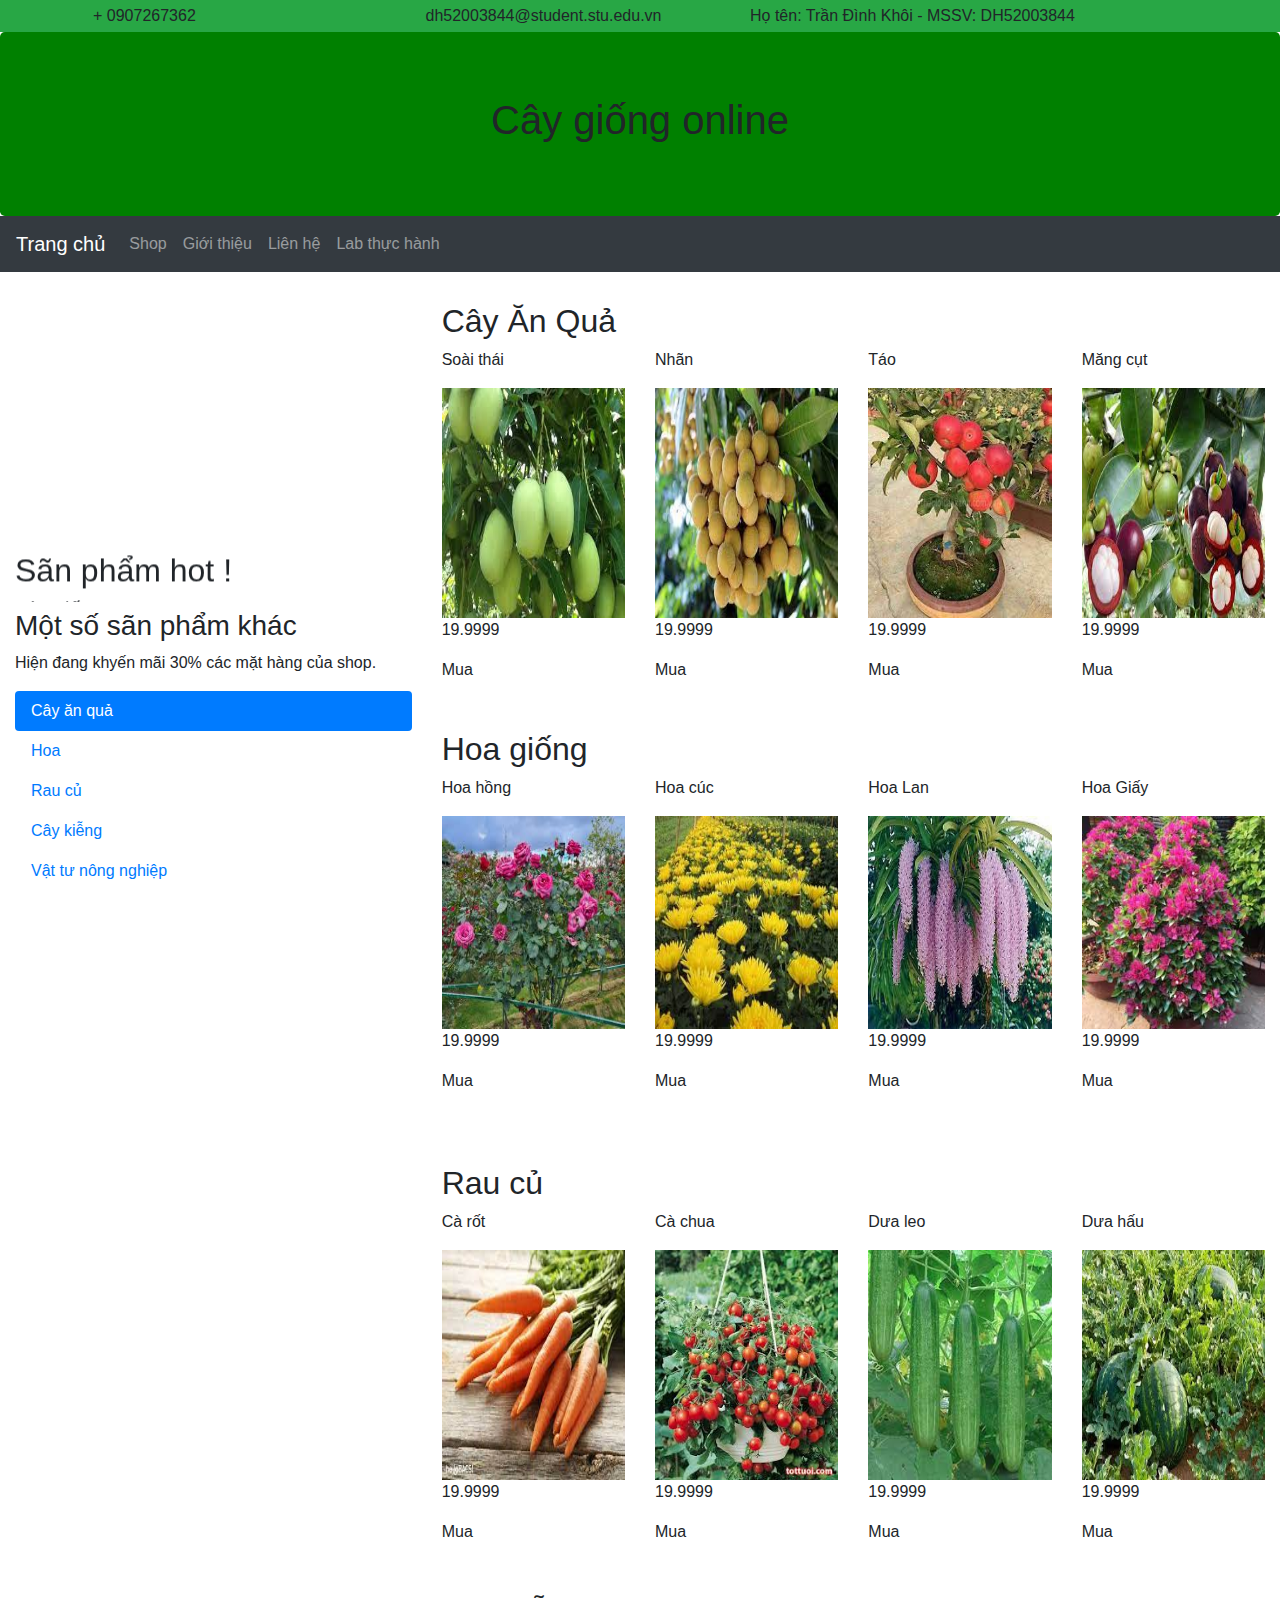
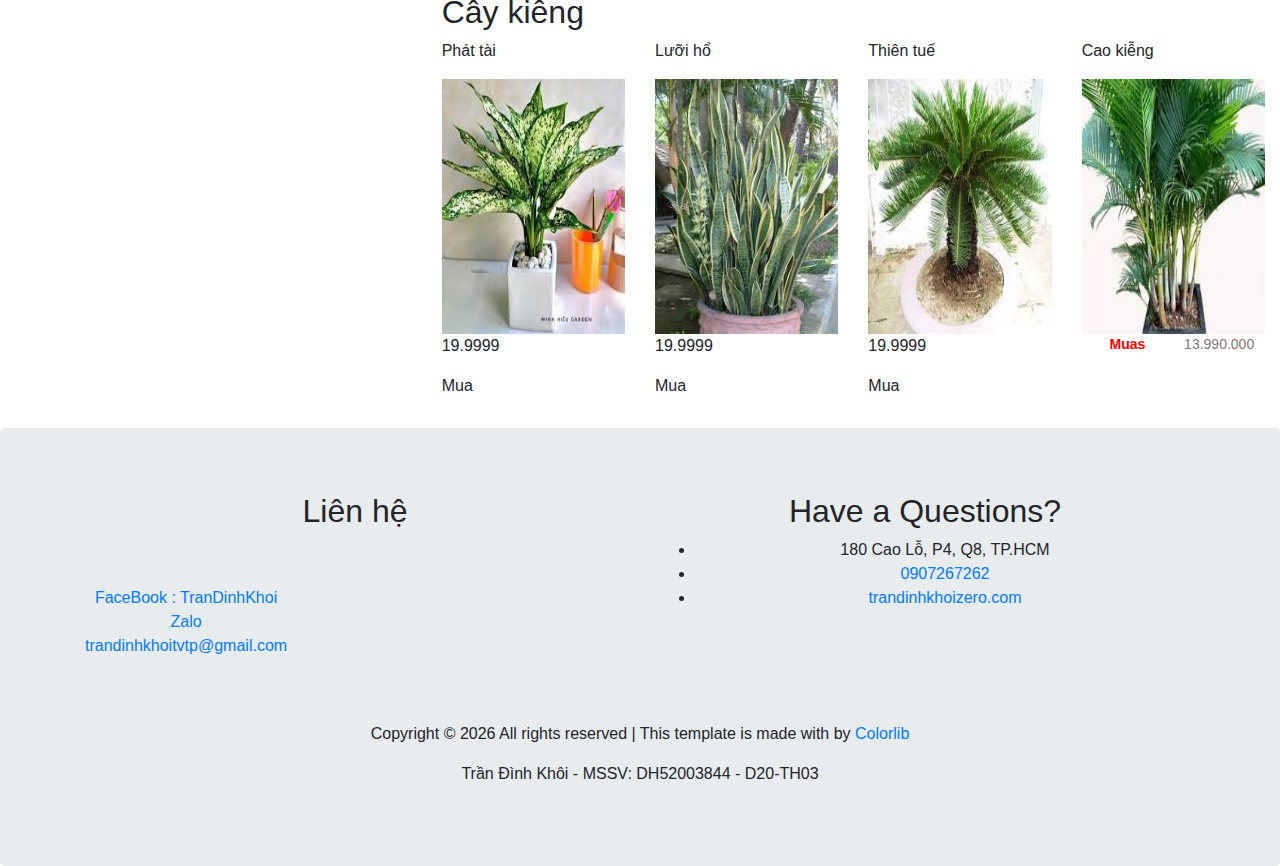
==== index.html @ 483e12d1 "bb" ====
<!DOCTYPE html>
<html lang="en">

<head>
  <title> BÁN CÂY GIỐNG ONLINE</title>
  <link rel="icon" href="images/layout/icon cây giống.jpg">
  <meta charset="utf-8">
  <meta name="viewport" content="width=device-width, initial-scale=1">
  <link rel="stylesheet" href="https://cdn.jsdelivr.net/npm/bootstrap@4.6.2/dist/css/bootstrap.min.css">
  <script src="https://cdn.jsdelivr.net/npm/jquery@3.6.1/dist/jquery.slim.min.js"></script>
  <script src="https://cdn.jsdelivr.net/npm/popper.js@1.16.1/dist/umd/popper.min.js"></script>
  <script src="https://cdn.jsdelivr.net/npm/bootstrap@4.6.2/dist/js/bootstrap.bundle.min.js"></script>
  <link rel="stylesheet" href="https://use.fontawesome.com/releases/v5.7.0/css/all.css"
    integrity="sha384-lZN37f5QGtY3VHgisS14W3ExzMWZxybE1SJSEsQp9S+oqd12jhcu+A56Ebc1zFSJ" crossorigin="anonymous">
    <link rel="stylesheet" href="https://use.fontawesome.com/releases/v5.7.0/css/all.css" integrity="sha384-lZN37f5QGtY3VHgisS14W3ExzMWZxybE1SJSEsQp9S+oqd12jhcu+A56Ebc1zFSJ" crossorigin="anonymous">
  <link rel="stylesheet" href="th.css">
<link rel="stylesheet" href="./Font-Awesomecss/css/font-awesome.min.css">
</head>

<body>
  <div class="py-1 bg-success">
    <div class="container">
      <div class="row no-gutters d-flex align-items-start align-items-center px-md-0">
        <div class="col-lg-12 d-block">
          <div class="row d-flex">
            <div class="col-md pr-4 d-flex topper align-items-center">
              <div class="icon mr-2 d-flex justify-content-center align-items-center"><span class="icon-phone2"></span>
              </div>
              <span class="text">+ 0907267362</span>
            </div>
            <div class="col-md pr-4 d-flex topper align-items-center">
              <div class="icon mr-2 d-flex justify-content-center align-items-center"><span
                  class="icon-paper-plane"></span></div>
              <span class="text">dh52003844@student.stu.edu.vn</span>
            </div>
            <div class="col-md-5 pr-4 d-flex topper align-items-center text-lg-right">
              <span class="text">Họ tên: Trần Đình Khôi - MSSV: DH52003844</span>
            </div>
          </div>
        </div>
      </div>
    </div>
  </div>
  <div class="jumbotron text-center" style="margin-bottom:0; background-color: green;">
    <h1>Cây giống online</h1>
  </div>
  <nav class="navbar navbar-expand-sm bg-dark navbar-dark sticky-top">
    <a class="navbar-brand" href="text.html">Trang chủ</a>
    <button class="navbar-toggler" type="button" data-toggle="collapse" data-target="#collapsibleNavbar">
      <span class="navbar-toggler-icon"></span>
    </button>
    <div class="collapse navbar-collapse" id="collapsibleNavbar">
      <ul class="navbar-nav">
        <li class="nav-item">
          <a class="nav-link" href="#">Shop</a>
        </li>
        <li class="nav-item">
          <a class="nav-link" href="#">Giới thiệu</a>
        </li>
        <li class="nav-item">
          <a class="nav-link" href="lienhe.html">Liên hệ</a>
        </li>
        <li class="nav-item">
          <a class="nav-link" href="ladth.html">Lab thực hành</a>
        </li>
      </ul>
    </div>
  </nav>

  <div class="container-fluid" style="margin-top:30px">
    <div class="row">
      <div class="col-sm-4">
        <marquee direction="up" height="300px">
        <h2>Sãn phẩm hot !</h2>
        <h5>Lúa giống ST25</h5>
        <div class="fakeimg">
          <img src="./images/layout/lúa st25.jpg" width="100%" height="100%">
        </div>
        <p>Gạo ST25 là loại gạo đã đạt giải nhất trong cuộc thi Worlds Best Rice lần thứ XI tại Philippines.Đây là giống
          gạo đặc sản thơm, dẻo mềm ngon nhất thế giới.</p>
        </marquee>
        <h3>Một số sãn phẩm khác</h3>
        <p>Hiện đang khyến mãi 30% các mặt hàng của shop.</p>
        <ul class="nav nav-pills flex-column">
          <li class="nav-item">
            <a class="nav-link active" href="#">Cây ăn quả</a>
          </li>
          <li class="nav-item">
            <a class="nav-link" href="#">Hoa</a>
          </li>
          <li class="nav-item">
            <a class="nav-link" href="#">Rau củ</a>
          </li>
          <li class="nav-item">
            <a class="nav-link" href="#">Cây kiễng</a>
          </li>
          <li class="nav-item">
            <a class="nav-link" href="#">Vật tư nông nghiệp</a>
          </li>
        </ul>
        <hr class="d-sm-none">
      </div>
      <div class="col-sm-8">
        <h2>Cây Ăn Quả</h2>
        <div class="fruit">
          <div class="row">
            <div class="col-sm">
              <p>Soài thái</p>
              <img src="./images/layout/soài.jpg" width="100%" height="70%">
              <p>19.9999</p>
              <p>Mua</p>
            </div>
            <div class="col-sm">
              <p>Nhãn</p>
              <img src="images/layout/nhãn.jpg" width="100%" height="70%">
              <p>19.9999</p>
              <p>Mua</p>
            </div>
            <div class="col-sm">
              <p>Táo</p>
              <img src="images/layout/táo2.jpg" width="100%" height="70%">
              <p>19.9999</p>
              <p>Mua</p>
            </div>
            <div class="col-sm">
              <p>Măng cụt</p>
              <img src="images/layout/măngcut.jpg" width="100%" height="70%">
              <p>19.9999</p>
              <p>Mua</p>
            </div>
          </div>

        </div>


        <br>
        <div style="height: 30px; ;"></div>
        <h2>Hoa giống</h2>
        <div class="fruit">
          <div class="row">
            <div class="col-sm">
              <p>Hoa hồng</p>
              <img src="images/layout/hồng.jpg" width="100%" height="70%">
              <p>19.9999</p>
              <p>Mua</p>
            </div>
            <div class="col-sm">
              <p>Hoa cúc</p>
              <img src="images/layout/cúc.jpg" width="100%" height="70%">
              <p>19.9999</p>
              <p>Mua</p>
            </div>
            <div class="col-sm">
              <p>Hoa Lan</p>
              <img src="images/layout/lan.jpg" width="100%" height="70%">
              <p>19.9999</p>
              <p>Mua</p>
            </div>
            <div class="col-sm">
              <p>Hoa Giấy</p>
              <img src="images/layout/giấy.jpg" width="100%" height="70%">
              <p>19.9999</p>
              <p>Mua</p>
            </div>
          </div>

        </div>


        <br>
        <div style="height: 30px; ;"></div>
        <div style="height: 30px; ;"></div>
        <h2>Rau củ</h2>
        <div class="fruit">
          <div class="row">
            <div class="col-sm">
              <p>Cà rốt</p>
              <img src="images/layout/cà rốt.jpg" width="100%" height="70%">
              <p>19.9999</p>
              <p>Mua</p>
            </div>
            <div class="col-sm">
              <p>Cà chua</p>
              <img src="images/layout/cà chua.jpg" width="100%" height="70%">
              <p>19.9999</p>
              <p>Mua</p>
            </div>
            <div class="col-sm">
              <p>Dưa leo</p>
              <img src="images/layout/dualeo.jpg" width="100%" height="70%">
              <p>19.9999</p>
              <p>Mua</p>
            </div>
            <div class="col-sm">
              <p>Dưa hấu</p>
              <img src="images/layout/dua hấu.jpg" width="100%" height="70%">
              <p>19.9999</p>
              <p>Mua</p>
            </div>
          </div>

        </div>


        <br>
        <div style="height: 30px; ;"></div>
        <h2>Cây kiễng</h2>
        <div class="fruit">
          <div class="row">
            <div class="col-sm">
              <p>Phát tài</p>
              <img src="images/layout/phát tài.jpg" width="100%" height="70%">
              <p>19.9999</p>
              <p>Mua</p>
            </div>
            <div class="col-sm">
              <p>Lưỡi hổ</p>
              <img src="images/layout/lưỡi hổ.jpg" width="100%" height="70%">
              <p>19.9999</p>
              <p>Mua</p>
            </div>
            <div class="col-sm">
              <p>Thiên tuế</p>
              <img src="images/layout/thiên tuế.jpg" width="100%" height="70%">
              <p>19.9999</p>
              <p>Mua</p>
            </div>
            <div class="col-sm">
              <p>Cao kiễng</p>
              <img src="images/layout/cao.jpg" width="100%" height="70%">
              
                <div class="oldprice">13.990.000</div><div class="pro_price">Muas</div>
  
             
            </div>
          </div>

        </div>
        <br>
      </div>
    </div>
  </div>

  <div class="jumbotron text-center" style="margin-bottom:0">
    <footer class="ftco-footer ftco-section">
      <div class="container">
        <div class="row">
          <div class="mouse">
            <a href="#" class="mouse-icon">
              <div class="mouse-wheel"><span class="ion-ios-arrow-up"></span></div>
            </a>
          </div>
        </div>
        <div class="row mb-5">
          <div class="col-md">
            <div class="ftco-footer-widget mb-4">
              <h2 class="ftco-heading-2">Liên hệ</h2>
              <ul class="ftco-footer-social list-unstyled float-md-left float-lft mt-5">
               <li><a href="https://m.facebook.com/trandinhkhoi.zero?eav=Afb9Yr19Mdcr7EaAX7iPfv3glvBZPJ7r06CBbweFkfprHGVjUNaeUUEw71hzlTPX2Do&paipv=0">FaceBook : TranDinhKhoi</a></li>
              <li><a href="#">Zalo</a></li>
              <li><a href="">trandinhkhoitvtp@gmail.com</a></li>
              </ul>
            </div>
          </div>
          <div class="col-md">
            <div class="ftco-footer-widget mb-4">
              <h2 class="ftco-heading-2">Have a Questions?</h2>
              <div class="block-23 mb-3">
                <ul>
                  <li><span class="icon icon-map-marker"></span><span class="text">180 Cao Lỗ, P4, Q8, TP.HCM</span></li>
                  <li><a href="#"><span class="icon icon-phone"></span><span class="text">0907267262</span></a>
                  </li>
                  <li><a href="#"><span class="icon icon-envelope"></span><span
                        class="text">trandinhkhoizero.com</span></a></li>
                </ul>
              </div>
            </div>
          </div>
        </div>
        <div class="row">
          <div class="col-md-12 text-center">

            <p>
              <!-- Link back to Colorlib can't be removed. Template is licensed under CC BY 3.0. -->
              Copyright &copy;
              <script>document.write(new Date().getFullYear());</script> All rights reserved | This template is made
              with <i class="fas fa-heart" aria-hidden="true"></i> by <a href="https://colorlib.com"
                target="_blank">Colorlib</a>
              <!-- Link back to Colorlib can't be removed. Template is licensed under CC BY 3.0. -->
            </p>
            <p>Trần Đình Khôi - MSSV: DH52003844 - D20-TH03</p>

    </footer>

  </div>

</body>

</html>
---- th.css ----
.fakeimg {
    height: 200px;
    background: rgb(27, 211, 82);
  }
  .head
  {
  background-image: url(images/layout/tải\ xuống\ \(4\)\ -\ Copy.jpg);
  background-repeat: no-repeat;
  width: 100%;
  height: 200px;
  padding-right: 0px;
  }
  .ftco-animated {
      -webkit-animation-duration: .5s;
      animation-duration: .5s;
      -webkit-animation-fill-mode: both;
      animation-fill-mode: both;
    }
  
    .pro_price
    {
        text-align:center;
        color:#F00;
        font-weight:bold;
        width:50%;
        float:left;
        font-size:14px;
    }
    .oldprice
    {
        text-align:center;
        color:#847676;
        width:50%;
        float:right;
        font-size:14px;
    }
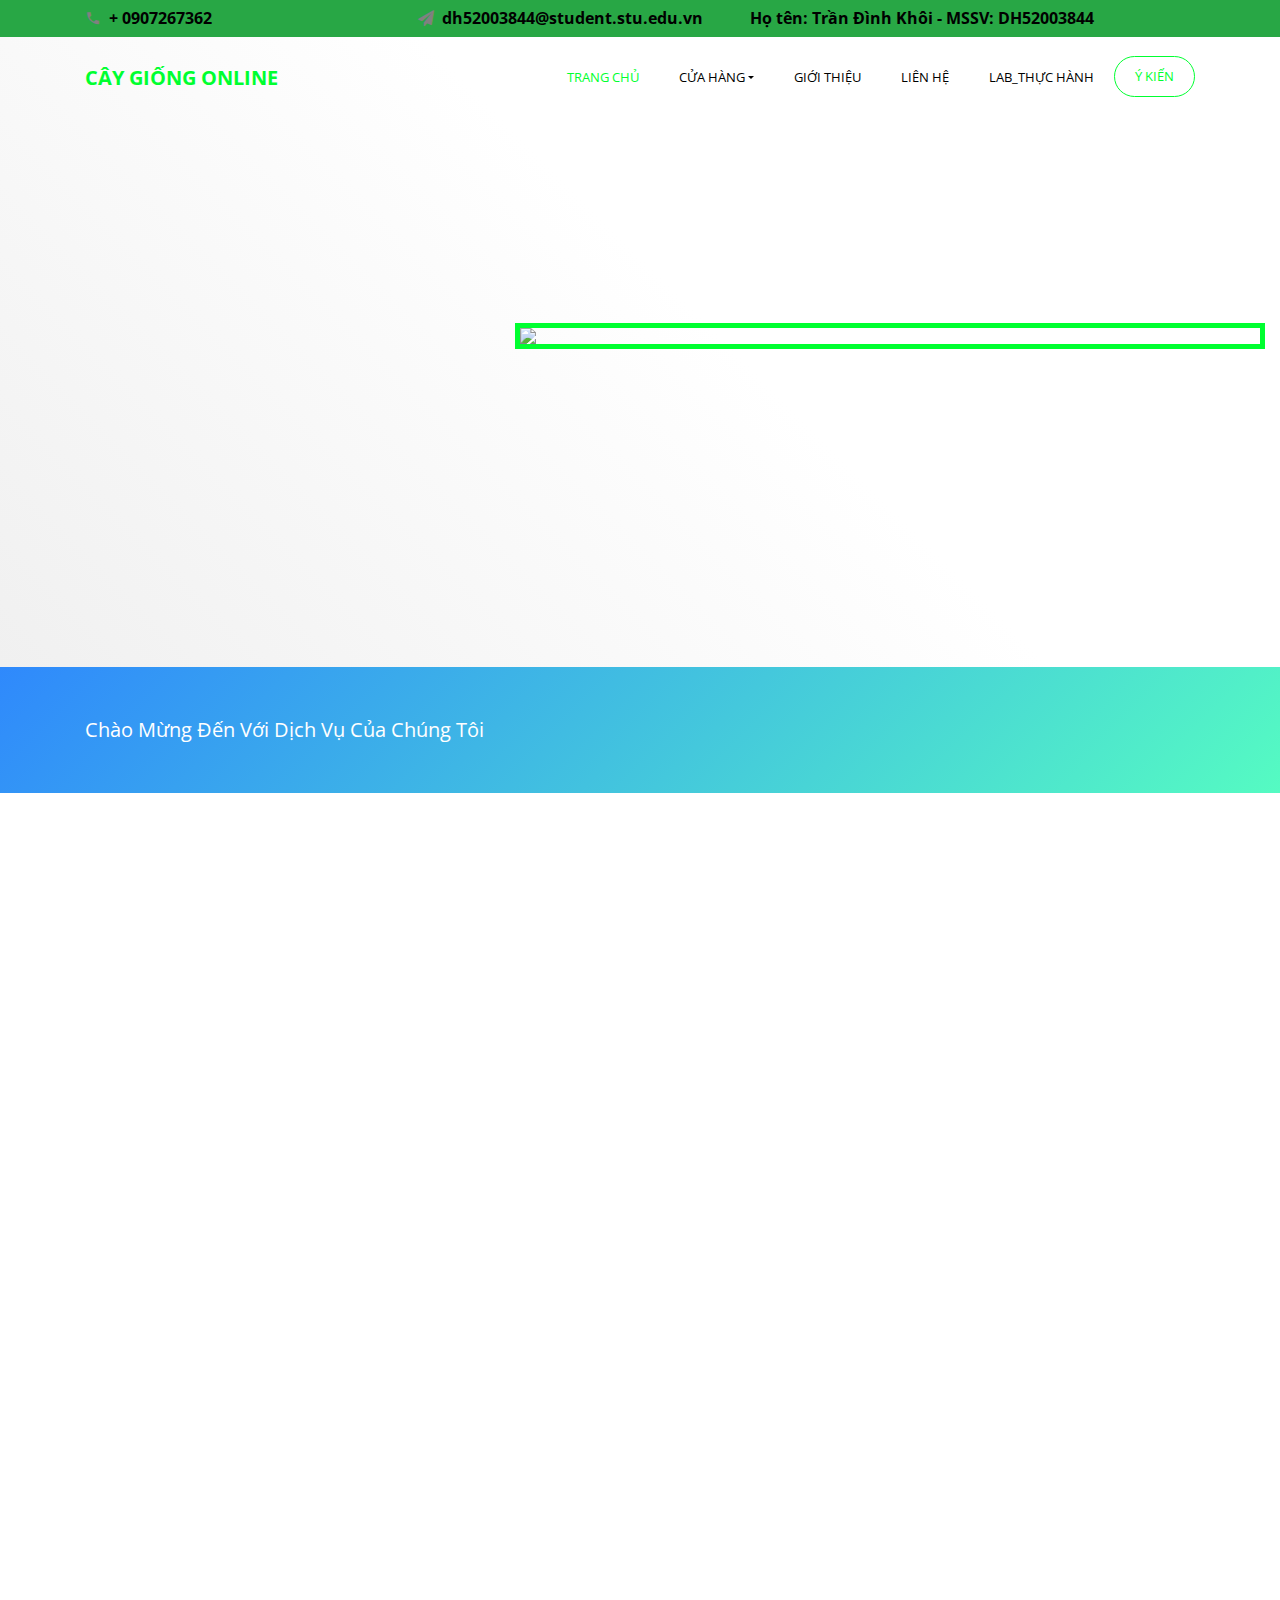
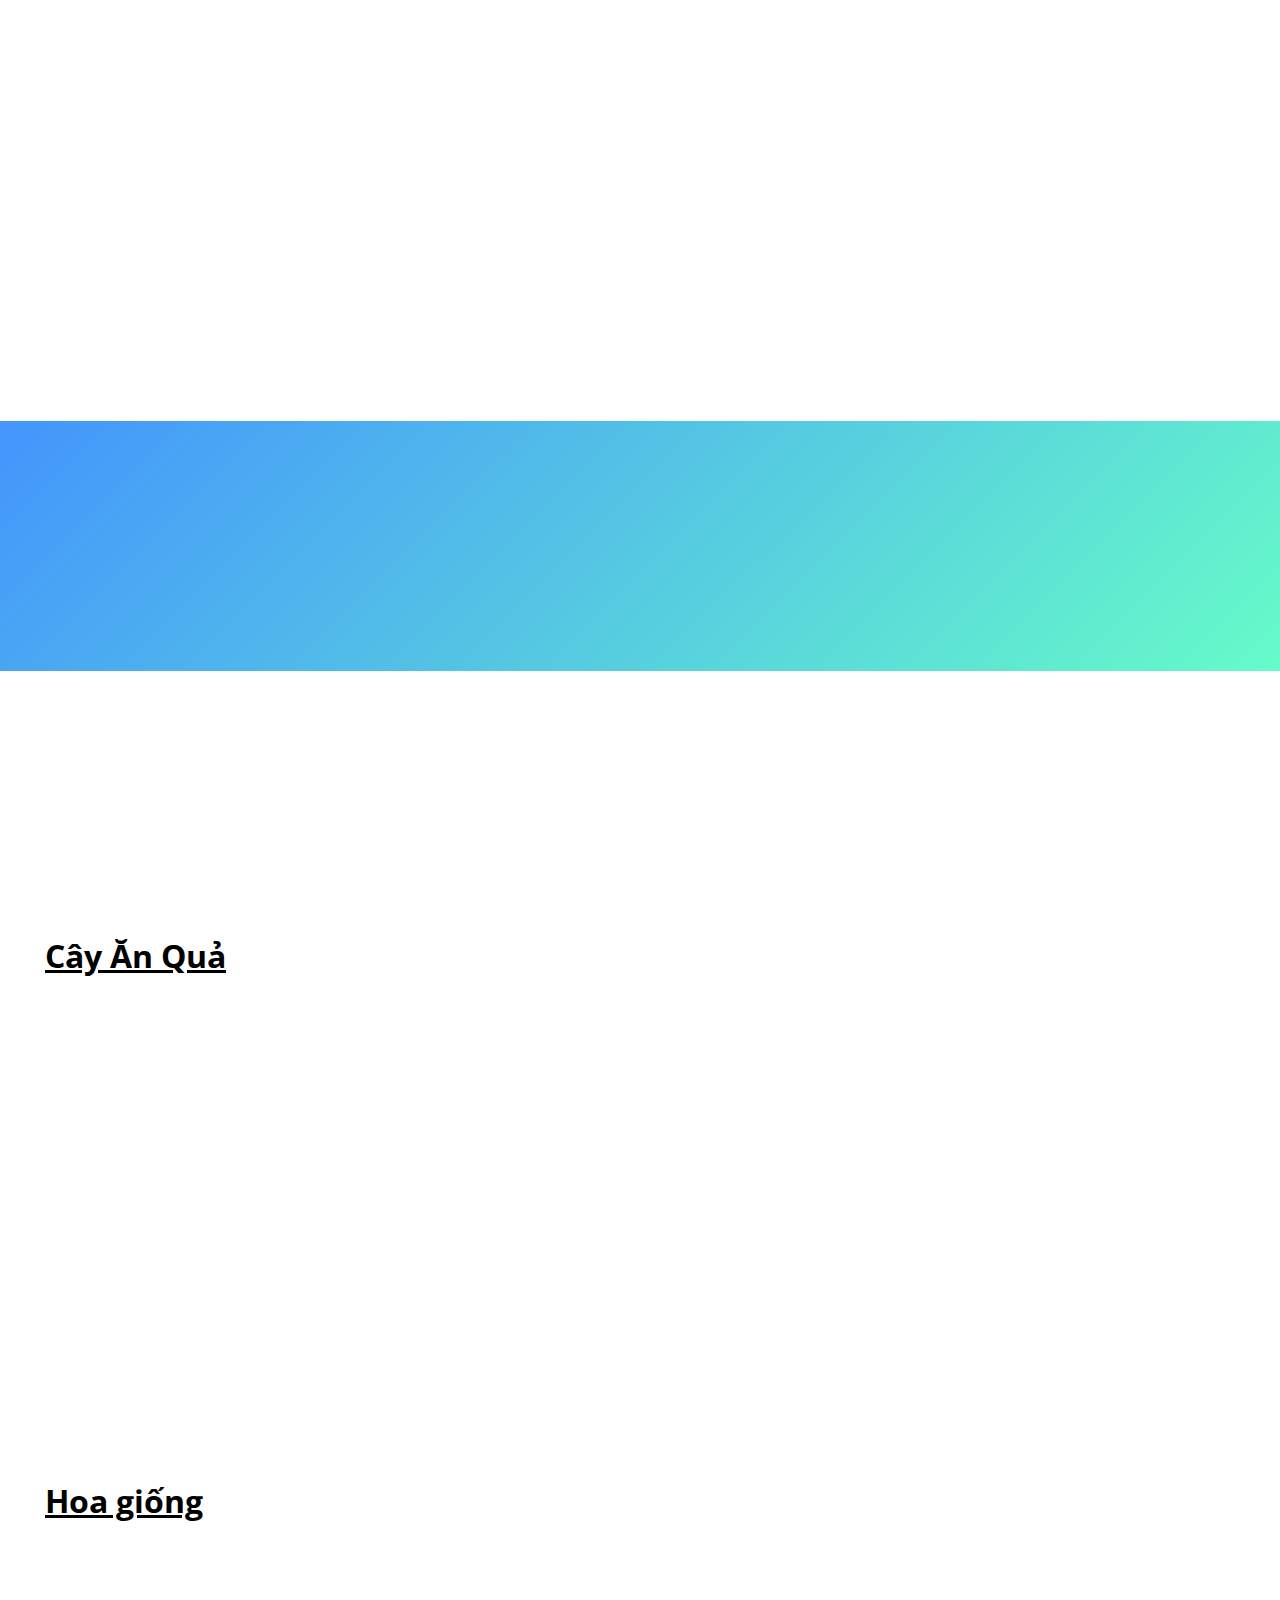
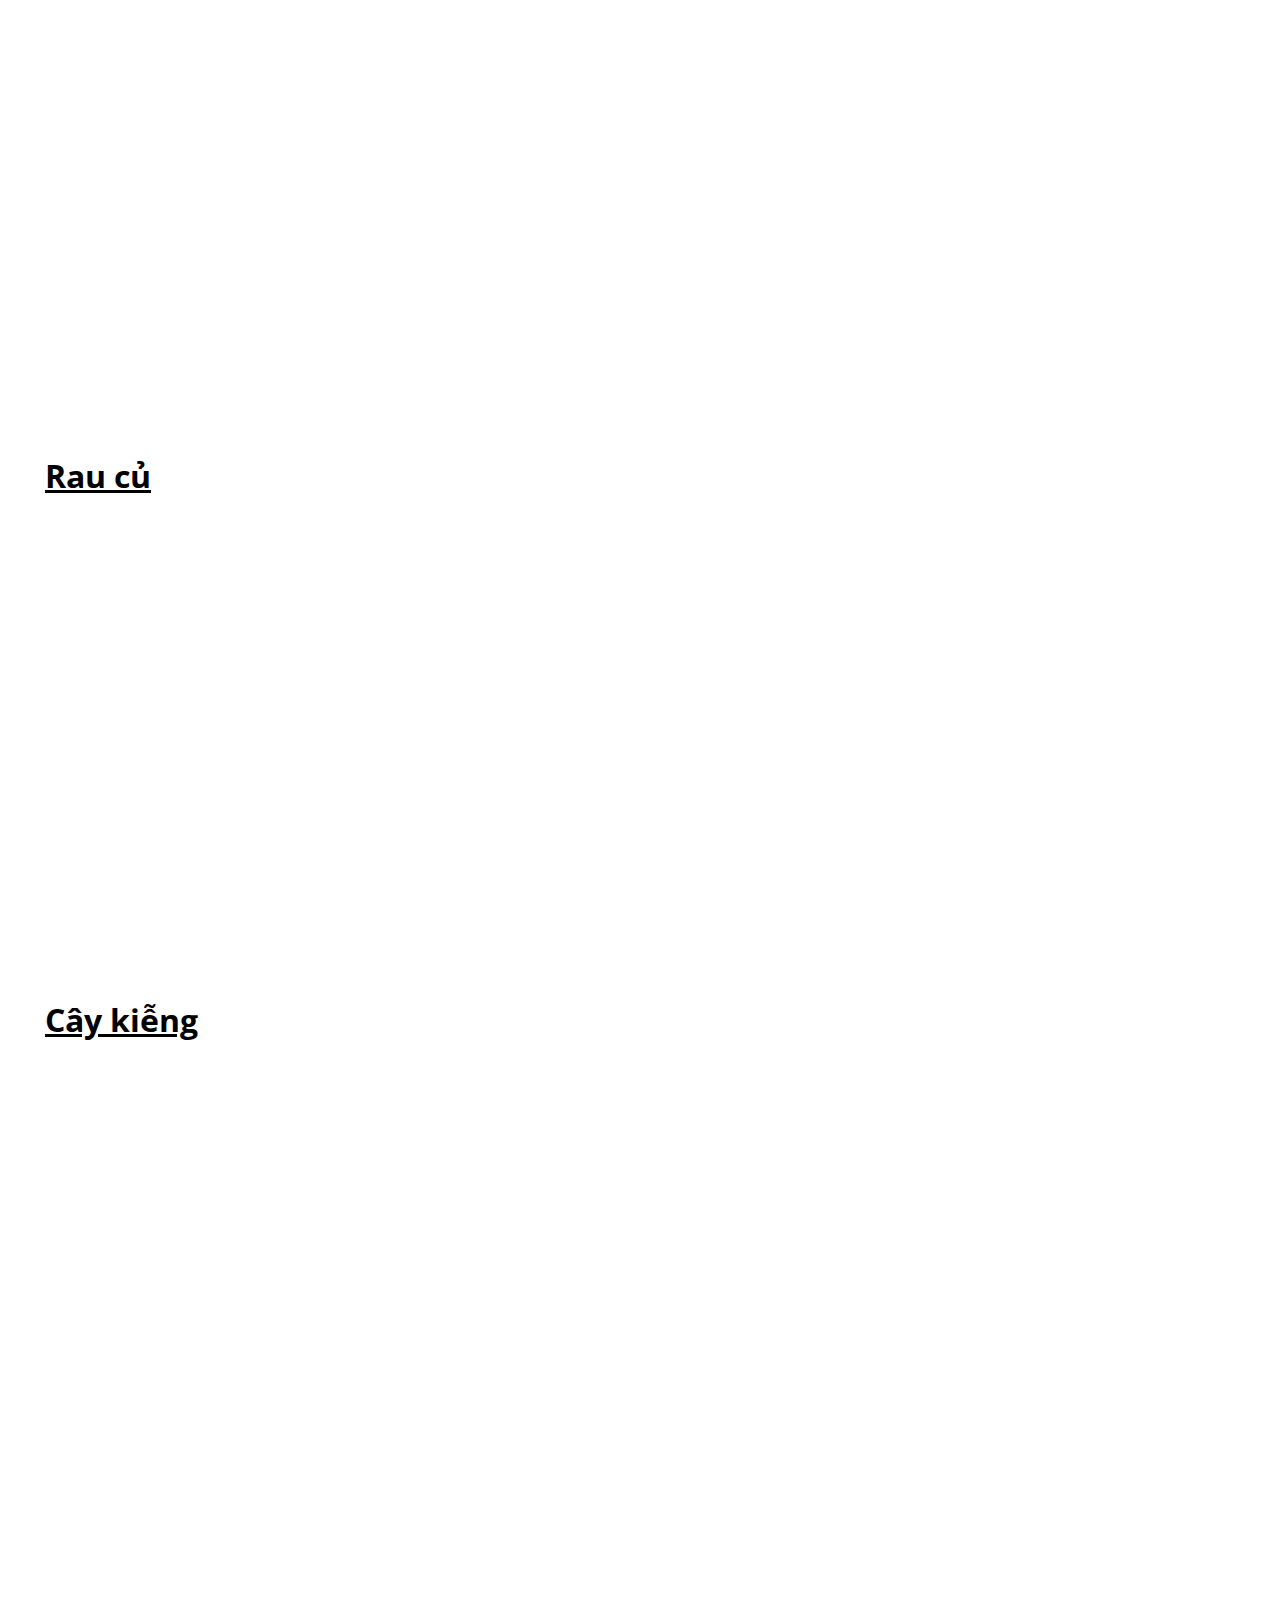
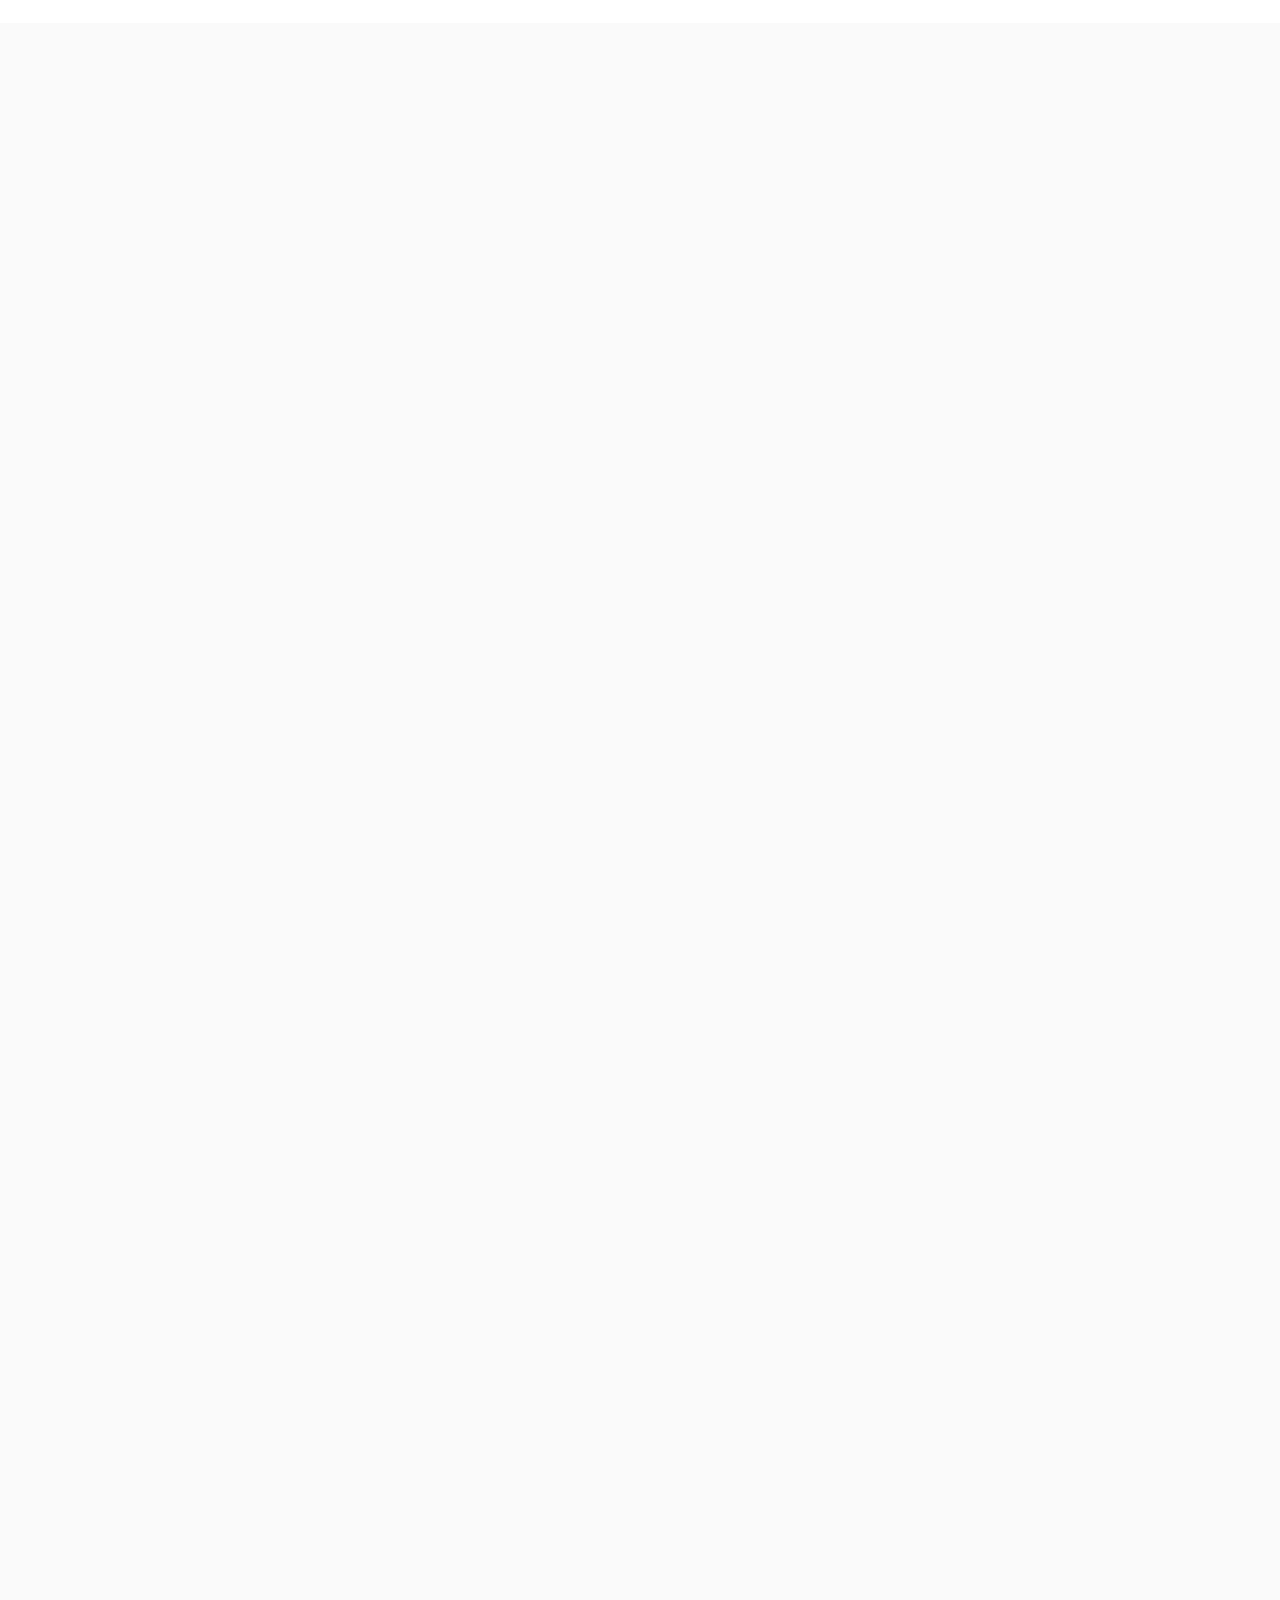
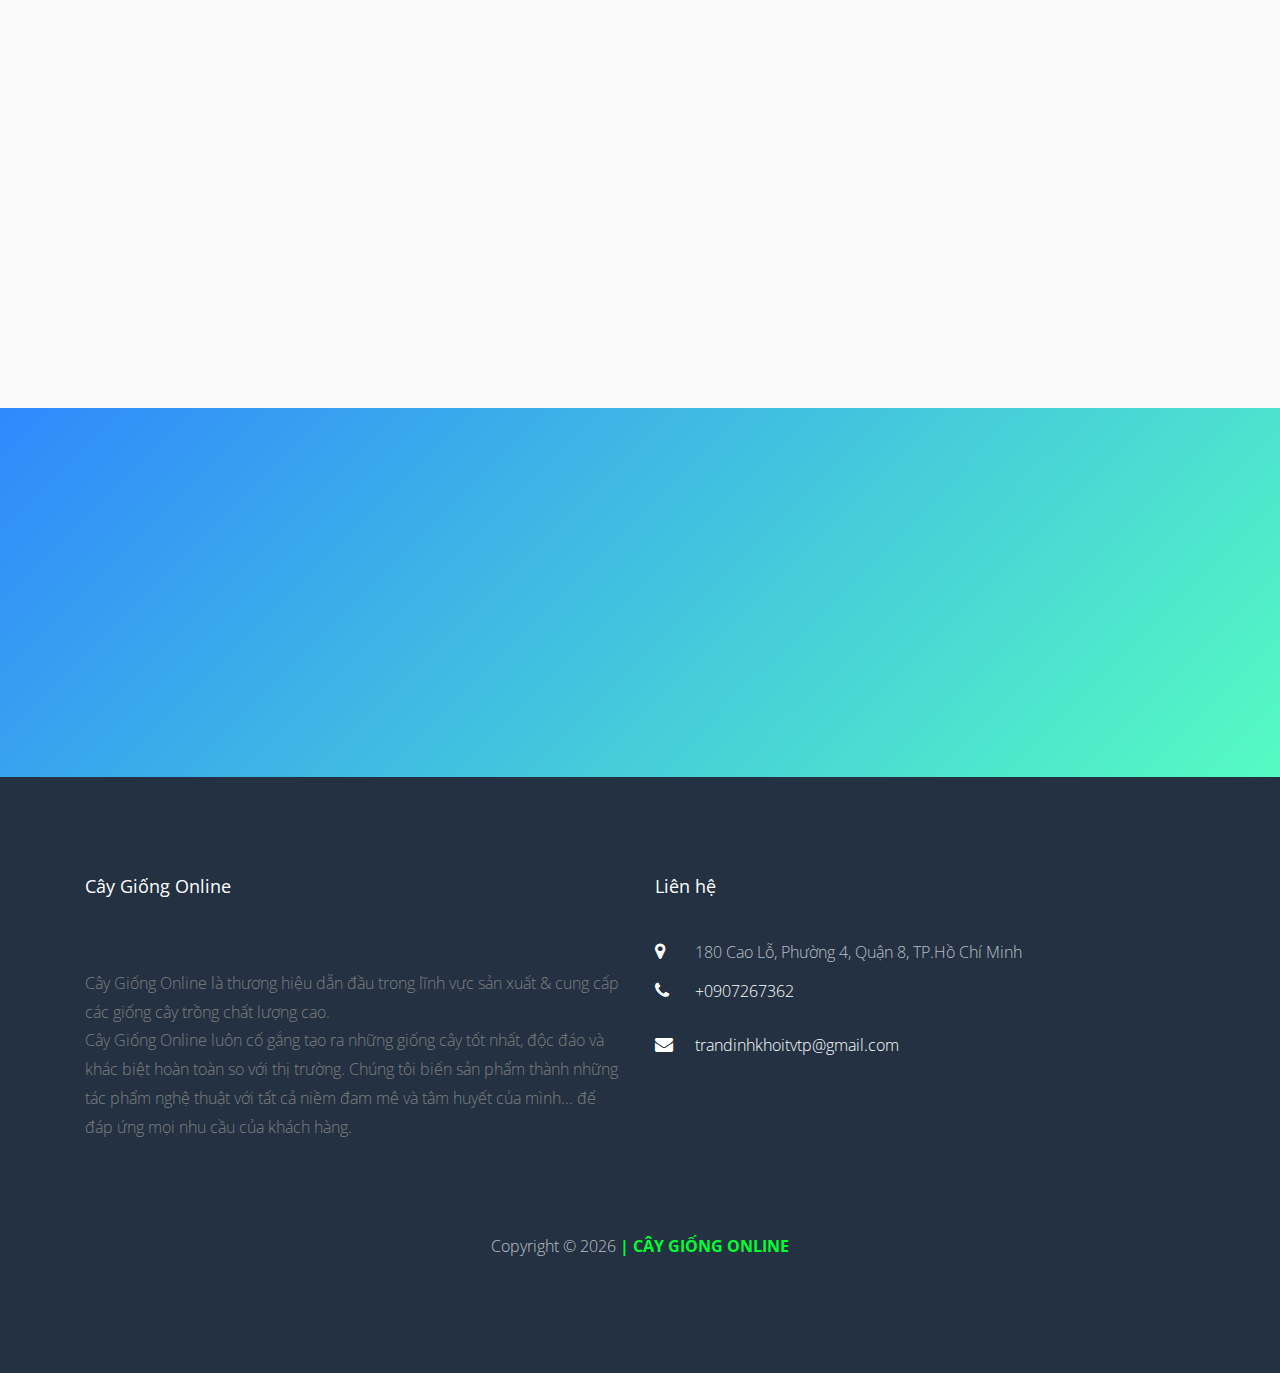
==== commit 287e95b5: "first commit" ====
--- a/index.html
+++ b/index.html
@@ -3,18 +3,30 @@
 
 <head>
   <title> BÁN CÂY GIỐNG ONLINE</title>
-  <link rel="icon" href="images/layout/icon cây giống.jpg">
+  <link rel="icon" href="images/icon cây giống.jpg">
   <meta charset="utf-8">
-  <meta name="viewport" content="width=device-width, initial-scale=1">
-  <link rel="stylesheet" href="https://cdn.jsdelivr.net/npm/bootstrap@4.6.2/dist/css/bootstrap.min.css">
-  <script src="https://cdn.jsdelivr.net/npm/jquery@3.6.1/dist/jquery.slim.min.js"></script>
-  <script src="https://cdn.jsdelivr.net/npm/popper.js@1.16.1/dist/umd/popper.min.js"></script>
-  <script src="https://cdn.jsdelivr.net/npm/bootstrap@4.6.2/dist/js/bootstrap.bundle.min.js"></script>
-  <link rel="stylesheet" href="https://use.fontawesome.com/releases/v5.7.0/css/all.css"
-    integrity="sha384-lZN37f5QGtY3VHgisS14W3ExzMWZxybE1SJSEsQp9S+oqd12jhcu+A56Ebc1zFSJ" crossorigin="anonymous">
-    <link rel="stylesheet" href="https://use.fontawesome.com/releases/v5.7.0/css/all.css" integrity="sha384-lZN37f5QGtY3VHgisS14W3ExzMWZxybE1SJSEsQp9S+oqd12jhcu+A56Ebc1zFSJ" crossorigin="anonymous">
-  <link rel="stylesheet" href="th.css">
-<link rel="stylesheet" href="./Font-Awesomecss/css/font-awesome.min.css">
+  <meta name="viewport" content="width=device-width, initial-scale=1, shrink-to-fit=no">
+
+  <link href="https://fonts.googleapis.com/css?family=Open+Sans:300,400,500,600,700" rel="stylesheet">
+
+  <link rel="stylesheet" href="css/open-iconic-bootstrap.min.css">
+  <link rel="stylesheet" href="css/animate.css">
+
+  <link rel="stylesheet" href="css/owl.carousel.min.css">
+  <link rel="stylesheet" href="css/owl.theme.default.min.css">
+  <link rel="stylesheet" href="css/magnific-popup.css">
+
+  <link rel="stylesheet" href="css/aos.css">
+
+  <link rel="stylesheet" href="css/ionicons.min.css">
+
+  <link rel="stylesheet" href="css/bootstrap-datepicker.css">
+  <link rel="stylesheet" href="css/jquery.timepicker.css">
+
+
+  <link rel="stylesheet" href="css/flaticon.css">
+  <link rel="stylesheet" href="css/icomoon.css">
+  <link rel="stylesheet" href="css/style.css">
 </head>
 
 <body>
@@ -26,107 +38,371 @@
             <div class="col-md pr-4 d-flex topper align-items-center">
               <div class="icon mr-2 d-flex justify-content-center align-items-center"><span class="icon-phone2"></span>
               </div>
-              <span class="text">+ 0907267362</span>
+              <span class="text" style="color: black; font-weight: bold;">+ 0907267362</span>
             </div>
             <div class="col-md pr-4 d-flex topper align-items-center">
               <div class="icon mr-2 d-flex justify-content-center align-items-center"><span
                   class="icon-paper-plane"></span></div>
-              <span class="text">dh52003844@student.stu.edu.vn</span>
+              <span class="text" style="color: black; font-weight: bold;">dh52003844@student.stu.edu.vn</span>
             </div>
             <div class="col-md-5 pr-4 d-flex topper align-items-center text-lg-right">
-              <span class="text">Họ tên: Trần Đình Khôi - MSSV: DH52003844</span>
+              <span class="text" style="color: black; font-weight: bold;">Họ tên: Trần Đình Khôi - MSSV:
+                DH52003844</span>
             </div>
           </div>
         </div>
       </div>
     </div>
   </div>
-  <div class="jumbotron text-center" style="margin-bottom:0; background-color: green;">
-    <h1>Cây giống online</h1>
-  </div>
-  <nav class="navbar navbar-expand-sm bg-dark navbar-dark sticky-top">
-    <a class="navbar-brand" href="text.html">Trang chủ</a>
-    <button class="navbar-toggler" type="button" data-toggle="collapse" data-target="#collapsibleNavbar">
-      <span class="navbar-toggler-icon"></span>
-    </button>
-    <div class="collapse navbar-collapse" id="collapsibleNavbar">
-      <ul class="navbar-nav">
-        <li class="nav-item">
-          <a class="nav-link" href="#">Shop</a>
-        </li>
-        <li class="nav-item">
-          <a class="nav-link" href="#">Giới thiệu</a>
-        </li>
-        <li class="nav-item">
-          <a class="nav-link" href="lienhe.html">Liên hệ</a>
-        </li>
-        <li class="nav-item">
-          <a class="nav-link" href="ladth.html">Lab thực hành</a>
-        </li>
-      </ul>
+
+  <nav class="navbar navbar-expand-lg navbar-dark ftco_navbar bg-dark ftco-navbar-light" id="ftco-navbar">
+    <div class="container">
+      <div style="height: 100px;"></div>
+      <a class="navbar-brand" href="index.html">Cây giống Online</a>
+      <button class="navbar-toggler" type="button" data-toggle="collapse" data-target="#ftco-nav"
+        aria-controls="ftco-nav" aria-expanded="false" aria-label="Toggle navigation">
+        <span class="oi oi-menu"></span> Menu
+      </button>
+
+      <div class="collapse navbar-collapse" id="ftco-nav">
+        <ul class="navbar-nav ml-auto">
+          <li class="nav-item active text-success"><a href="index.html" class="nav-link">Trang Chủ</a></li>
+          <li class="nav-item dropdown">
+            <a class="nav-link dropdown-toggle" href="#" id="dropdown04" data-toggle="dropdown" aria-haspopup="true"
+              aria-expanded="false">Cửa Hàng</a>
+            <div class="dropdown-menu" aria-labelledby="dropdown04">
+              <a class="dropdown-item" href="cayanqua.html">Cây Ăn Quả</a>
+              <a class="dropdown-item" href="hoacanh.html">Hoa Cảnh</a>
+              <a class="dropdown-item" href="raucu.html">Rau Củ</a>
+              <a class="dropdown-item" href="caykieng.html">Cây Cảnh</a>
+            </div>
+          </li>
+          <li class="nav-item"><a href="gioithieu.html" class="nav-link">Giới Thiệu</a></li>
+          <li class="nav-item"><a href="contact.html" class="nav-link">Liên Hệ</a></li>
+          <li class="nav-item"><a href="lab_th.html" class="nav-link">Lab_THỰC HÀNH</a></li>
+          <li class="nav-item cta text-success"><a href="contact.html" class="nav-link text-success" data-toggle="modal"
+              data-target="#modalRequest"><span>Ý Kiến</span></a></li>
+        </ul>
+      </div>
     </div>
   </nav>
-
-  <div class="container-fluid" style="margin-top:30px">
-    <div class="row">
-      <div class="col-sm-4">
-        <marquee direction="up" height="300px">
-        <h2>Sãn phẩm hot !</h2>
-        <h5>Lúa giống ST25</h5>
-        <div class="fakeimg">
-          <img src="./images/layout/lúa st25.jpg" width="100%" height="100%">
-        </div>
-        <p>Gạo ST25 là loại gạo đã đạt giải nhất trong cuộc thi Worlds Best Rice lần thứ XI tại Philippines.Đây là giống
-          gạo đặc sản thơm, dẻo mềm ngon nhất thế giới.</p>
-        </marquee>
-        <h3>Một số sãn phẩm khác</h3>
-        <p>Hiện đang khyến mãi 30% các mặt hàng của shop.</p>
-        <ul class="nav nav-pills flex-column">
-          <li class="nav-item">
-            <a class="nav-link active" href="#">Cây ăn quả</a>
-          </li>
-          <li class="nav-item">
-            <a class="nav-link" href="#">Hoa</a>
-          </li>
-          <li class="nav-item">
-            <a class="nav-link" href="#">Rau củ</a>
-          </li>
-          <li class="nav-item">
-            <a class="nav-link" href="#">Cây kiễng</a>
-          </li>
-          <li class="nav-item">
-            <a class="nav-link" href="#">Vật tư nông nghiệp</a>
-          </li>
-        </ul>
-        <hr class="d-sm-none">
-      </div>
-      <div class="col-sm-8">
-        <h2>Cây Ăn Quả</h2>
+  <!-- END nav -->
+
+  <div class="hero-wrap">
+    <div class="overlay"></div>
+    <div class="container-fluid">
+      <div class="slider-text d-md-flex align-items-center" data-scrollax-parent="true">
+
+        <div class="one-forth ftco-animate align-self-md-center" data-scrollax=" properties: { translateY: '70%' }">
+          <h1 class="mb-4 text-success"> Chuyên cung cấp
+            <strong class="typewrite" data-period="4000"
+              data-type='[ "Cây Ăn Quả", "Hoa Cảnh", "Cây kiễng", "Vật tư nông nghiệp" ]'>
+              <span class="wrap"></span>
+            </strong>
+          </h1>
+          <p class="mb-md-5 mb-sm-3" data-scrollax="properties: { translateY: '30%', opacity: 1.6 }">Đảm bảo cung cấp
+            cây giống chất lượng cao, giá thành phù hợp</p>
+          <p data-scrollax="properties: { translateY: '30%', opacity: 1.6 }"><a href="#"
+              class="btn btn-success px-4 py-3">Liên hệ</a></p>
+        </div>
+        <div class="one-half align-self-md-end align-self-sm-center">
+          <div class="slider-carousel owl-carousel">
+            <div class="item" style="padding-bottom: 10%;">
+              <img src="images/cây-giống-lát-hoa (1).png" class="img-fluid img" style="border: 5px solid #00ff30;">
+            </div>
+            <div class="item">
+              <img src="images/1563097322-nong-nghiep-mien-bac-3.jpg" class="img-fluid img"
+                style="border: 5px solid #00ff30;">
+            </div>
+            <div class="item">
+              <img src="images/1563848525-dao-chin-som.jpg" class="img-fluid img" style="border: 5px solid #00ff30;">
+            </div>
+          </div>
+        </div>
+      </div>
+    </div>
+  </div>
+
+  <section class="ftco-section ftco-section-2">
+    <div class="overlay"></div>
+    <div class="container">
+      <div class="row">
+        <div class="col-md-8">
+          <h3 class="heading-white">Chào Mừng Đến Với Dịch Vụ Của Chúng Tôi</h3>
+        </div>
+      </div>
+    </div>
+  </section>
+
+  <section class="ftco-section ftco-services">
+    <div class="container">
+      <section class="ftco-section">
+        <div class="container">
+          <div class="row no-gutters ftco-services">
+            <div class="col-md-3 text-center d-flex align-self-stretch ftco-animate">
+              <div class="media block-6 services mb-md-0 mb-4">
+                <div class="icon bg-color-1 active d-flex justify-content-center align-items-center mb-2">
+                  <span class="icon"> <img src="images/feeship.png"
+                      style="height: 100%;width: 100%; border-radius: 50%;border: 5px solid #00ff30;"></span>
+                </div>
+                <div class="media-body">
+                  <h3 class="heading">Free Ship</h3>
+                  <span>Đối với các đơn dưới 100k</span>
+                </div>
+              </div>
+            </div>
+            <div class="col-md-3 text-center d-flex align-self-stretch ftco-animate">
+              <div class="media block-6 services mb-md-0 mb-4">
+                <div class="icon bg-color-2 d-flex justify-content-center align-items-center mb-2">
+                  <span class="icon"> <img src="images/huy chuong.jpg"
+                      style="height: 100%;width: 100%; border-radius: 50%;border: 5px solid #00ff30;"></span>
+                </div>
+                <div class="media-body">
+                  <h3 class="heading">Tỉ lệ sống cao</h3>
+                  <span>Đảm bảo cây giống có chất lượng tốt nhất</span>
+                </div>
+              </div>
+            </div>
+            <div class="col-md-3 text-center d-flex align-self-stretch ftco-animate">
+              <div class="media block-6 services mb-md-0 mb-4">
+                <div class="icon bg-color-3 d-flex justify-content-center align-items-center mb-2">
+                  <span class="icon"> <img src="images/cay da dang.png"
+                      style="height: 100%;width: 100%; border-radius: 50%;border: 5px solid #00ff30;"></span>
+                </div>
+                <div class="media-body">
+                  <h3 class="heading">Đa dạng</h3>
+                  <span>Có nhiều giống cây khác nhau, tùy bạn lựa chọn</span>
+                </div>
+              </div>
+            </div>
+            <div class="col-md-3 text-center d-flex align-self-stretch ftco-animate">
+              <div class="media block-6 services mb-md-0 mb-4">
+                <div class="icon bg-color-4 d-flex justify-content-center align-items-center mb-2">
+                  <span class="icon"> <img src="images/tu van.png"
+                      style="height: 100%;width: 100%; border-radius: 50%;border: 5px solid #00ff30;"></span>
+                </div>
+                <div class="media-body">
+                  <h3 class="heading">Hỗ Trợ</h3>
+                  <span> Hỗ trợ 24/7</span>
+                </div>
+              </div>
+            </div>
+          </div>
+        </div>
+      </section>
+      <div class="container-wrap mt-5">
+        <div class="row d-flex no-gutters">
+          <div class="col-md-6 img ftco-animate"
+            style="background-image: url(images/204840-cay-hoang-nam-1.png);border: 5px solid #00ff30;">
+          </div>
+          <div class="col-md-6 d-flex">
+            <div class="services-wrap">
+              <div class="heading-section mb-5 ftco-animate">
+                <h2 class="mb-2">Danh Mục Sãn Phẩm</h2>
+              </div>
+              <div class="list-services d-flex ftco-animate">
+                <div class="icon d-flex justify-content-center align-items-center">
+                  <span class="icon"> <img src="images/icon dâu.jpg"
+                      style="height: 100%;width: 100%; border-radius: 50%;border: 5px solid #00ff30;"></span>
+                </div>
+                <div class="text">
+                  <h3><a href="#qua">Cây Ăn Quả</a></h3>
+                </div>
+              </div>
+              <div class="list-services d-flex ftco-animate">
+                <div class="icon d-flex justify-content-center align-items-center">
+                  <span class="icon"> <img src="images/icon hoa.jpg"
+                      style="height: 100%;width: 100%; border-radius: 50%;border: 5px solid #00ff30;"></span>
+                </div>
+                <div class="text">
+                  <h3><a href="#hoa">Hoa Cảnh</a></h3>
+                </div>
+              </div>
+              <div class="list-services d-flex ftco-animate">
+                <div class="icon d-flex justify-content-center align-items-center">
+                  <span class="icon"> <img src="images/rau củ.png"
+                      style="height: 100%;width: 100%; border-radius: 50%;border: 5px solid #00ff30;"></span>
+                </div>
+                <div class="text">
+                  <h3><a href="#raucu">Rau Củ</a></h3>
+                </div>
+              </div>
+              <div class="list-services d-flex ftco-animate">
+                <div class="icon d-flex justify-content-center align-items-center">
+                  <span class="icon"> <img src="images/icon cây.png"
+                      style="height: 100%;width: 100%; border-radius: 50%;border: 5px solid #00ff30;"></span>
+                </div>
+                <div class="text">
+                  <h3><a href="#caykieng">Cây Kiễng</a></h3>
+                </div>
+              </div>
+            </div>
+          </div>
+        </div>
+      </div>
+  </section>
+
+  <section class="ftco-section ftco-counter img" id="section-counter"
+    style="background-image: url(images/cây-giống-lát-hoa\ \(1\)\ \(1\).png);" data-stellar-background-ratio="0.5">
+    <div class="container">
+      <div class="row justify-content-center">
+        <div class="col-md-11">
+          <div class="row">
+            <div class="col-md-3 d-flex justify-content-center counter-wrap ftco-animate">
+              <div class="block-18 text-center">
+                <div class="text">
+                  <strong class="number" data-number="6780">0</strong>
+                  <span>Khách Hàng Đánh Giá 5 Sao</span>
+                </div>
+              </div>
+            </div>
+            <div class="col-md-3 d-flex justify-content-center counter-wrap ftco-animate">
+              <div class="block-18 text-center">
+                <div class="text">
+                  <strong class="number" data-number="4500">0</strong>
+                  <span>Đơn Hàng Hàng Năm </span>
+                </div>
+              </div>
+            </div>
+            <div class="col-md-3 d-flex justify-content-center counter-wrap ftco-animate">
+              <div class="block-18 text-center">
+                <div class="text">
+                  <strong class="number" data-number="42000">0</strong>
+                  <span>Cây Giống Cung Cấp Hàng Năm </span>
+                </div>
+              </div>
+            </div>
+            <div class="col-md-3 d-flex justify-content-center counter-wrap ftco-animate">
+              <div class="block-18 text-center">
+                <div class="text">
+                  <strong class="number" data-number="32">0</strong>
+                  <span>Giấy Chứng Nhận</span>
+                </div>
+              </div>
+            </div>
+          </div>
+        </div>
+      </div>
+    </div>
+  </section>
+  <div class="col-sm-12">
+
+    <section class="ftco-section ftco-work">
+      <div class="container-fluid">
+        <div class="row justify-content-center mb-5 pb-5">
+          <div class="col-md-7 text-center heading-section ftco-animate">
+            <h2 class="mb-2" style="font-weight: bold;color: #00ff30;"><u>Các Loại Cây Giống</u></h2>
+          </div>
+        </div>
+        <h2 style="font-weight: bold;"><u id="qua">Cây Ăn Quả</u></h2>
         <div class="fruit">
           <div class="row">
-            <div class="col-sm">
-              <p>Soài thái</p>
-              <img src="./images/layout/soài.jpg" width="100%" height="70%">
-              <p>19.9999</p>
-              <p>Mua</p>
-            </div>
-            <div class="col-sm">
-              <p>Nhãn</p>
-              <img src="images/layout/nhãn.jpg" width="100%" height="70%">
-              <p>19.9999</p>
-              <p>Mua</p>
-            </div>
-            <div class="col-sm">
-              <p>Táo</p>
-              <img src="images/layout/táo2.jpg" width="100%" height="70%">
-              <p>19.9999</p>
-              <p>Mua</p>
-            </div>
-            <div class="col-sm">
-              <p>Măng cụt</p>
-              <img src="images/layout/măngcut.jpg" width="100%" height="70%">
-              <p>19.9999</p>
-              <p>Mua</p>
+            <div class="col-sm ftco-animate">
+              <div class="work-entry">
+                <a href="chitietsoai.html" class="img">
+                  <p style="display: flex; justify-content: center; font-size: 20px;font-weight: bold;">Soài</p>
+                  <img src="images/soài.jpg" width="100%" height="60%"
+                    style="border-radius: 10%;border: 5px solid #00ff30;">
+                  <div class="row">
+                    <div class="col-sm ftco-animate">
+                      <div class="pro_price">16.690.000</div>
+                    </div>
+                    <div class="col-sm ftco-animate">
+                      <div class="oldprice">18.790.000</div>
+                    </div>
+                  </div>
+                  <div class="text d-flex justify-content-center align-items-center" style="border-radius: 10%;">
+                    <div class="p-3">
+                      <p style="font-weight: bold;">Mô tả sãn phẩm</p>
+                      <span style="color: black;"><i>thịt quả khi chín mềm dẻo, ngọt, có mùi thơm, quả ngon hơn khi ăn
+                          chín</i> </span>
+                      <h3><img src="images/cart.gif" alt="">Mua</h3>
+                    </div>
+                  </div>
+                </a>
+              </div>
+            </div>
+            <div class="col-sm ftco-animate">
+              <div class="work-entry">
+                <a href="#" class="img">
+                  <p style="display: flex; justify-content: center; font-size: 20px;font-weight: bold;">Nhãn</p>
+                  <img src="images/nhãn.jpg" width="100%" height="60%"
+                    style="border-radius: 10%;border: 5px solid #00ff30;">
+                  <div class="row">
+                    <div class="col-sm ftco-animate">
+                      <div class="pro_price">26.690.000</div>
+                    </div>
+                    <div class="col-sm ftco-animate">
+                      <div class="oldprice">38.790.000</div>
+                    </div>
+                  </div>
+                  <div class="text d-flex justify-content-center align-items-center" style="border-radius: 10%;">
+                    <div class="p-3">
+                      <p style="font-weight: bold;">Mô tả sãn phẩm</p>
+                      <span style="color: black;"><i>Nhãn thái có ưu điểm là trái to, cơm dày, hạt nhỏ, vị ngọt dịu,
+                          không quá nhiều nước nhưng rất ngọt. Đồng thời mùi hương từ nhãn tỏa ra khi ăn một lần khiến
+                          bạn nhớ mãi không quên.
+                          Nhãn là loại cây được trồng nhiều ở nước ta, nhất là các tỉnh Yên Bái, Hưng Yên. Những giống
+                          nhãn được trồng tại đây đặc biệt thơm ngon hơn.</i> </span>
+                      <h3><img src="images/cart.gif" alt="">Mua</h3>
+                    </div>
+                  </div>
+                </a>
+              </div>
+            </div>
+            <div class="col-sm ftco-animate">
+              <div class="work-entry">
+                <a href="#" class="img">
+                  <p style="display: flex; justify-content: center; font-size: 20px;font-weight: bold;">Táo</p>
+                  <img src="images/táo.jpg" width="100%" height="60%"
+                    style="border-radius: 10%;border: 5px solid #00ff30;">
+                  <div class="row">
+                    <div class="col-sm ftco-animate">
+                      <div class="pro_price">36.690.000</div>
+                    </div>
+                    <div class="col-sm ftco-animate">
+                      <div class="oldprice">68.790.000</div>
+                    </div>
+                  </div>
+                  <div class="text d-flex justify-content-center align-items-center" style="border-radius: 10%;">
+                    <div class="p-3">
+                      <p style="font-weight: bold;">Mô tả sãn phẩm</p>
+                      <span style="color: black;"><i>Loại táo nhập khẩu có nguồn gốc từ New Zealand vỏ màu đỏ thẫm tựa,
+                          thịt táo có độ giòn cứng, chắc thịt và thơm ngon. Táo Envy chứa nhiều vitamin tốt cho cơ thể
+                          như tăng cường sức đề kháng, chống ô xy hóa, tốt cho sức khỏe và làn da. Cam kết giao đúng
+                          khối lượng, chất lượng và an toàn.</i> </span>
+                      <h3><img src="images/cart.gif" alt="">Mua</h3>
+                    </div>
+                  </div>
+                </a>
+              </div>
+            </div>
+            <div class="col-sm ftco-animate">
+              <div class="work-entry">
+                <a href="#" class="img">
+                  <p style="display: flex; justify-content: center; font-size: 20px;font-weight: bold;">Măng cụt</p>
+                  <img src="images/măngcut.jpg" width="100%" height="60%"
+                    style="border-radius: 10%;border: 5px solid #00ff30;">
+                  <div class="row">
+                    <div class="col-sm ftco-animate">
+                      <div class="pro_price">61.690.000</div>
+                    </div>
+                    <div class="col-sm ftco-animate">
+                      <div class="oldprice">81.790.000</div>
+                    </div>
+                  </div>
+                  <div class="text d-flex justify-content-center align-items-center" style="border-radius: 10%;">
+                    <div class="p-3">
+                      <p style="font-weight: bold;">Mô tả sãn phẩm</p>
+                      <span style="color: black;"><i>Măng cụt với hương vị chua chua ngọt ngọt, thanh mát đầy lôi cuốn
+                          và kích thích là loại trái cây không thể bỏ qua trong mùa hè này. Măng cụt ngon, ngọt nhất khi
+                          chín vỏ có màu nâu sẫm, cuống còn tươi xanh. Măng cụt thích hợp để ăn trực tiếp, giải khát cho
+                          ngày nóng nực.</i> </span>
+                      <h3><img src="images/cart.gif" alt="">Mua</h3>
+                    </div>
+                  </div>
+                </a>
+              </div>
             </div>
           </div>
 
@@ -135,32 +411,116 @@
 
         <br>
         <div style="height: 30px; ;"></div>
-        <h2>Hoa giống</h2>
+        <h2 style="font-weight: bold;"><u id="hoa">Hoa giống</u></h2>
         <div class="fruit">
           <div class="row">
-            <div class="col-sm">
-              <p>Hoa hồng</p>
-              <img src="images/layout/hồng.jpg" width="100%" height="70%">
-              <p>19.9999</p>
-              <p>Mua</p>
-            </div>
-            <div class="col-sm">
-              <p>Hoa cúc</p>
-              <img src="images/layout/cúc.jpg" width="100%" height="70%">
-              <p>19.9999</p>
-              <p>Mua</p>
-            </div>
-            <div class="col-sm">
-              <p>Hoa Lan</p>
-              <img src="images/layout/lan.jpg" width="100%" height="70%">
-              <p>19.9999</p>
-              <p>Mua</p>
-            </div>
-            <div class="col-sm">
-              <p>Hoa Giấy</p>
-              <img src="images/layout/giấy.jpg" width="100%" height="70%">
-              <p>19.9999</p>
-              <p>Mua</p>
+            <div class="col-sm ftco-animate">
+              <div class="work-entry">
+                <a href="#" class="img">
+                  <p style="display: flex; justify-content: center; font-size: 20px;font-weight: bold;">Hoa Hồng</p>
+                  <img src="images/hồng.jpg" width="100%" height="60%"
+                    style="border-radius: 10%;border: 5px solid #00ff30;">
+                  <div class="row">
+                    <div class="col-sm ftco-animate">
+                      <div class="pro_price">6.690.000</div>
+                    </div>
+                    <div class="col-sm ftco-animate">
+                      <div class="oldprice">8.790.000</div>
+                    </div>
+                  </div>
+                  <div class="text d-flex justify-content-center align-items-center" style="border-radius: 10%;">
+                    <div class="p-3">
+                      <p style="font-weight: bold;">Mô tả sãn phẩm</p>
+                      <span style="color: black;"><i>- Cây dễ trồng, dễ chăm sóc. <br>
+                          - Cây thường được trồng làm cây cảnh trong nhà, trang trí nội ngoại thất.<br>
+                          - Cây trồng kết hợp với chậu gốm sứ hoa văn sẽ rất đẹp.<br>
+                          - Cải thiện môi trường, chất lượng không khí.<br></i> </span>
+                      <h3><img src="images/cart.gif" alt="">Mua</h3>
+                    </div>
+                  </div>
+                </a>
+              </div>
+            </div>
+            <div class="col-sm ftco-animate">
+              <div class="work-entry">
+                <a href="#" class="img">
+                  <p style="display: flex; justify-content: center; font-size: 20px;font-weight: bold;">Hoa lan</p>
+                  <img src="images/lan.jpg" width="100%" height="60%"
+                    style="border-radius: 10%;border: 5px solid #00ff30;">
+                  <div class="row">
+                    <div class="col-sm ftco-animate">
+                      <div class="pro_price">116.690.000</div>
+                    </div>
+                    <div class="col-sm ftco-animate">
+                      <div class="oldprice">218.790.000</div>
+                    </div>
+                  </div>
+                  <div class="text d-flex justify-content-center align-items-center" style="border-radius: 10%;">
+                    <div class="p-3">
+                      <p style="font-weight: bold;">Mô tả sãn phẩm</p>
+                      <span style="color: black;"><i>Trong muôn ngàn loài hoa đua hương khoe sắc mà thượng đế đã ban cho
+                          loài người chúng ta, hoa lan được người Á Châu liệt vào hàng Vương giả chi hoa. Hoa lan Disa
+                          uniflora được mệnh danh là: Hoa của thượng đế (The flower of the God)</i> </span>
+                      <h3><img src="images/cart.gif" alt="">Mua</h3>
+                    </div>
+                  </div>
+                </a>
+              </div>
+            </div>
+            <div class="col-sm ftco-animate">
+              <div class="work-entry">
+                <a href="#" class="img">
+                  <p style="display: flex; justify-content: center; font-size: 20px;font-weight: bold;">Hoa Cúc</p>
+                  <img src="images/cúc.jpg" width="100%" height="60%"
+                    style="border-radius: 10%;border: 5px solid #00ff30;">
+                  <div class="row">
+                    <div class="col-sm ftco-animate">
+                      <div class="pro_price">16.690.000</div>
+                    </div>
+                    <div class="col-sm ftco-animate">
+                      <div class="oldprice">18.790.000</div>
+                    </div>
+                  </div>
+                  <div class="text d-flex justify-content-center align-items-center" style="border-radius: 10%;">
+                    <div class="p-3">
+                      <p style="font-weight: bold;">Mô tả sãn phẩm</p>
+                      <span style="color: black;"><i> Cúc là loại cây ngắn ngày nên rất dễ gặp phải nấm, bệnh dệp tấn
+                          công. Bởi vậy nghề trồng hoa cúc không chỉ đòi hỏi người trồng phải tuân thủ đầy đủ các khâu
+                          chăm sóc, thời tiết mà yếu tố giống cây cũng có ảnh hưởng đáng kể tới sự phát triển của cây
+                          hoa.</i> </span>
+                      <h3><img src="images/cart.gif" alt="">Mua</h3>
+                    </div>
+                  </div>
+                </a>
+              </div>
+            </div>
+            <div class="col-sm ftco-animate">
+              <div class="work-entry">
+                <a href="#" class="img">
+                  <p style="display: flex; justify-content: center; font-size: 20px;font-weight: bold;">Hoa Giấy</p>
+                  <img src="images/giấy.jpg" width="100%" height="60%"
+                    style="border-radius: 10%;border: 5px solid #00ff30;">
+                  <div class="row">
+                    <div class="col-sm ftco-animate">
+                      <div class="pro_price">61.690.000</div>
+                    </div>
+                    <div class="col-sm ftco-animate">
+                      <div class="oldprice">81.790.000</div>
+                    </div>
+                  </div>
+                  <div class="text d-flex justify-content-center align-items-center" style="border-radius: 10%;">
+                    <div class="p-3">
+                      <p style="font-weight: bold;">Mô tả sãn phẩm</p>
+                      <span style="color: black;"><i> Hoa giấy ngũ sắc là 1 loại hoa giấy đặc biệt khác hoàn toàn so với
+                          hoa giấy thông thường ngay vẻ ngoài rực rỡ của hoa đó là 5 màu sắc khác nhau trên cùng 1 thân
+                          cây
+                          Hoa giấy ngũ sắc sẽ làm tăng thêm nét đẹp cho ngôi nhà của bạn,làm hài hoà tô điểm cho sân
+                          vườn nhà bạn được dịu dàng, sang trọng hơn</i> </span>
+                      <h3><img src="images/cart.gif" alt="">Mua</h3>
+                    </div>
+                  </div>
+                </a>
+              </div>
             </div>
           </div>
 
@@ -170,32 +530,116 @@
         <br>
         <div style="height: 30px; ;"></div>
         <div style="height: 30px; ;"></div>
-        <h2>Rau củ</h2>
+        <h2 style="font-weight: bold;"><u id="raucu">Rau củ</u></h2>
         <div class="fruit">
           <div class="row">
-            <div class="col-sm">
-              <p>Cà rốt</p>
-              <img src="images/layout/cà rốt.jpg" width="100%" height="70%">
-              <p>19.9999</p>
-              <p>Mua</p>
-            </div>
-            <div class="col-sm">
-              <p>Cà chua</p>
-              <img src="images/layout/cà chua.jpg" width="100%" height="70%">
-              <p>19.9999</p>
-              <p>Mua</p>
-            </div>
-            <div class="col-sm">
-              <p>Dưa leo</p>
-              <img src="images/layout/dualeo.jpg" width="100%" height="70%">
-              <p>19.9999</p>
-              <p>Mua</p>
-            </div>
-            <div class="col-sm">
-              <p>Dưa hấu</p>
-              <img src="images/layout/dua hấu.jpg" width="100%" height="70%">
-              <p>19.9999</p>
-              <p>Mua</p>
+            <div class="col-sm ftco-animate">
+              <div class="work-entry">
+                <a href="#" class="img">
+                  <p style="display: flex; justify-content: center; font-size: 20px;font-weight: bold;">Cà Rốt</p>
+                  <img src="images/cà rốt.jpg" width="100%" height="60%"
+                    style="border-radius: 10%;border: 5px solid #00ff30;">
+                  <div class="row">
+                    <div class="col-sm ftco-animate">
+                      <div class="pro_price">6.690.000</div>
+                    </div>
+                    <div class="col-sm ftco-animate">
+                      <div class="oldprice">8.790.000</div>
+                    </div>
+                  </div>
+                  <div class="text d-flex justify-content-center align-items-center" style="border-radius: 10%;">
+                    <div class="p-3">
+                      <p style="font-weight: bold;">Mô tả sãn phẩm</p>
+                      <span style="color: black;"><i>Cà rốt là một loại cây có củ, thường có màu đỏ, vàng, trắng hay
+                          tía. Phần ăn được của cà rốt là củ, thực chất là rễ cái của nó, chứa nhiều tiền tố của vitamin
+                          A tốt cho mắt.</i> </span>
+                      <h3><img src="images/cart.gif" alt="">Mua</h3>
+                    </div>
+                  </div>
+                </a>
+              </div>
+            </div>
+            <div class="col-sm ftco-animate">
+              <div class="work-entry">
+                <a href="#" class="img">
+                  <p style="display: flex; justify-content: center; font-size: 20px;font-weight: bold;">Cà Chua</p>
+                  <img src="images/cà chua.jpg" width="100%" height="60%"
+                    style="border-radius: 10%;border: 5px solid #00ff30;">
+                  <div class="row">
+                    <div class="col-sm ftco-animate">
+                      <div class="pro_price">7.690.000</div>
+                    </div>
+                    <div class="col-sm ftco-animate">
+                      <div class="oldprice">10.790.000</div>
+                    </div>
+                  </div>
+                  <div class="text d-flex justify-content-center align-items-center" style="border-radius: 10%;">
+                    <div class="p-3">
+                      <p style="font-weight: bold;">Mô tả sãn phẩm</p>
+                      <span style="color: black;"><i>Cà chua, thuộc họ Cà (Solanaceae), là một loại rau quả làm thực
+                          phẩm. Quả ban đầu có màu xanh, chín ngả màu từ vàng đến đỏ. Cà chua có vị hơi chua và là một
+                          loại thực phẩm bổ dưỡng, tốt cho cơ thể, giàu vitamin C và A, đặc biệt là giàu lycopeme tốt
+                          cho sức khỏe.</i> </span>
+                      <h3><img src="images/cart.gif" alt="">Mua</h3>
+                    </div>
+                  </div>
+                </a>
+              </div>
+            </div>
+            <div class="col-sm ftco-animate">
+              <div class="work-entry">
+                <a href="#" class="img">
+                  <p style="display: flex; justify-content: center; font-size: 20px;font-weight: bold;">Dưa Leo</p>
+                  <img src="images/dualeo.jpg" width="100%" height="60%"
+                    style="border-radius: 10%;border: 5px solid #00ff30;">
+                  <div class="row">
+                    <div class="col-sm ftco-animate">
+                      <div class="pro_price">6.690.000</div>
+                    </div>
+                    <div class="col-sm ftco-animate">
+                      <div class="oldprice">10.790.000</div>
+                    </div>
+                  </div>
+                  <div class="text d-flex justify-content-center align-items-center" style="border-radius: 10%;">
+                    <div class="p-3">
+                      <p style="font-weight: bold;">Mô tả sãn phẩm</p>
+                      <span style="color: black;"><i>Dưa leo là một cây trồng phổ biến trong họ bầu bí, là loại rau ăn
+                          quả thương mại quan trọng, nó được trồng lâu đời trên thế giới và trở thành thực phẩm của
+                          nhiều nước. Những nước dẫn đầu về diện tích gieo trồng và năng suất là: Trung Quốc, Nga, Nhật
+                          Bản, Mỹ, Hà Lan, Thổ Nhĩ Kỳ, Ba Lan, Ai Cập và Tây Ban Nha.</i> </span>
+                      <h3><img src="images/cart.gif" alt="">Mua</h3>
+                    </div>
+                  </div>
+                </a>
+              </div>
+            </div>
+            <div class="col-sm ftco-animate">
+              <div class="work-entry">
+                <a href="#" class="img">
+                  <p style="display: flex; justify-content: center; font-size: 20px;font-weight: bold;">Dưa Hấu</p>
+                  <img src="images/dua hấu.jpg" width="100%" height="60%"
+                    style="border-radius: 10%;border: 5px solid #00ff30;">
+                  <div class="row">
+                    <div class="col-sm ftco-animate">
+                      <div class="pro_price">36.690.000</div>
+                    </div>
+                    <div class="col-sm ftco-animate">
+                      <div class="oldprice">58.790.000</div>
+                    </div>
+                  </div>
+                  <div class="text d-flex justify-content-center align-items-center" style="border-radius: 10%;">
+                    <div class="p-3">
+                      <p style="font-weight: bold;">Mô tả sãn phẩm</p>
+                      <span style="color: black;"><i>Dưa hấu được trồng ở vùng nhiệt đới và cận nhiệt đới khu vực trên
+                          toàn thế giới để lấy quả ăn, là một loại quả đặc biệt của quả mọng với một vỏ cứng và không có
+                          sự phân chia trong quả, thực vật học gọi là pepo. Thịt ngọt, mọng nước, thường có màu đỏ đậm
+                          đến màu hồng, với nhiều hạt màu đen, mặc dù các giống dưa không hạt cũng đã được tạo ra. Trái
+                          có thể được ăn sống hoặc chế biến, vỏ có thể ăn được sau khi nấu.</i> </span>
+                      <h3><img src="images/cart.gif" alt="">Mua</h3>
+                    </div>
+                  </div>
+                </a>
+              </div>
             </div>
           </div>
 
@@ -204,95 +648,522 @@
 
         <br>
         <div style="height: 30px; ;"></div>
-        <h2>Cây kiễng</h2>
+        <h2 style="font-weight: bold;"><u id="caykieng">Cây kiễng</u></h2>
         <div class="fruit">
           <div class="row">
-            <div class="col-sm">
-              <p>Phát tài</p>
-              <img src="images/layout/phát tài.jpg" width="100%" height="70%">
-              <p>19.9999</p>
-              <p>Mua</p>
-            </div>
-            <div class="col-sm">
-              <p>Lưỡi hổ</p>
-              <img src="images/layout/lưỡi hổ.jpg" width="100%" height="70%">
-              <p>19.9999</p>
-              <p>Mua</p>
-            </div>
-            <div class="col-sm">
-              <p>Thiên tuế</p>
-              <img src="images/layout/thiên tuế.jpg" width="100%" height="70%">
-              <p>19.9999</p>
-              <p>Mua</p>
-            </div>
-            <div class="col-sm">
-              <p>Cao kiễng</p>
-              <img src="images/layout/cao.jpg" width="100%" height="70%">
-              
-                <div class="oldprice">13.990.000</div><div class="pro_price">Muas</div>
-  
-             
+            <div class="col-sm ftco-animate">
+              <div class="work-entry">
+                <a href="#" class="img">
+                  <p style="display: flex; justify-content: center; font-size: 20px;font-weight: bold;">Cây Phát Tài</p>
+                  <img src="images/phát tài.jpg" width="100%" height="60%"
+                    style="border-radius: 10%;border: 5px solid #00ff30;">
+                  <div class="row">
+                    <div class="col-sm ftco-animate">
+                      <div class="pro_price">116.690.000</div>
+                    </div>
+                    <div class="col-sm ftco-animate">
+                      <div class="oldprice">228.790.000</div>
+                    </div>
+                  </div>
+                  <div class="text d-flex justify-content-center align-items-center" style="border-radius: 10%;">
+                    <div class="p-3">
+                      <p style="font-weight: bold;">Mô tả sãn phẩm</p>
+                      <span style="color: black;"><i>Cây phát tài có tên khoa học là Dracaena_fragrans, nằm phổ biến ở
+                          Châu Phi cụ thể là ở các quốc gia Đông Phi và Tây Phi. Tuy nhiên khi đến Việt Nam nó có cái
+                          tên rất hay và phù hợp với khí hậu cũng như thổ nhưỡng ở ta. Cây có lá xoè rộng dài kèm theo
+                          đường gân vàng tạo ra vẽ đẹp hiếm có của cây. Chưa hết nó cũng là một trong những loại cây tỏa
+                          ra sang và quý phái mà giới giàu có và làm ăn rất thích.</i> </span>
+                      <h3><img src="images/cart.gif" alt="">Mua</h3>
+                    </div>
+                  </div>
+                </a>
+              </div>
+            </div>
+            <div class="col-sm ftco-animate">
+              <div class="work-entry">
+                <a href="#" class="img">
+                  <p style="display: flex; justify-content: center; font-size: 20px;font-weight: bold;">Cây Lưỡi Hổ</p>
+                  <img src="images/lưỡi hổ.jpg" width="100%" height="60%"
+                    style="border-radius: 10%;border: 5px solid #00ff30;">
+                  <div class="row">
+                    <div class="col-sm ftco-animate">
+                      <div class="pro_price">64.690.000</div>
+                    </div>
+                    <div class="col-sm ftco-animate">
+                      <div class="oldprice">81.790.000</div>
+                    </div>
+                  </div>
+                  <div class="text d-flex justify-content-center align-items-center" style="border-radius: 10%;">
+                    <div class="p-3">
+                      <p style="font-weight: bold;">Mô tả sãn phẩm</p>
+                      <span style="color: black;"><i>Với tên gọi khác cây lưỡi hổ còn được gọi là cây lưỡi cọp và vĩ hổ,
+                          tên khoa học của nó Sansevieria trifasciata, thuộc họ Măng tây, có chiều cao từ 50 đến 60cm.
+                          Thân hình cây dạng dẹt, mọng nước, nhìn hơi sắc nhọn nguy hiểm nhưng thân lại rất mềm, không
+                          làm đứt tay khi ta chạm vào.</i> </span>
+                      <h3><img src="images/cart.gif" alt="">Mua</h3>
+                    </div>
+                  </div>
+                </a>
+              </div>
+            </div>
+            <div class="col-sm ftco-animate">
+              <div class="work-entry">
+                <a href="#" class="img">
+                  <p style="display: flex; justify-content: center; font-size: 20px;font-weight: bold;">Cây Thiên Tuế
+                  </p>
+                  <img src="images/thiên tuế.jpg" width="100%" height="60%"
+                    style="border-radius: 10%;border: 5px solid #00ff30;">
+                  <div class="row">
+                    <div class="col-sm ftco-animate">
+                      <div class="pro_price">633.690.000</div>
+                    </div>
+                    <div class="col-sm ftco-animate">
+                      <div class="oldprice">833.790.000</div>
+                    </div>
+                  </div>
+                  <div class="text d-flex justify-content-center align-items-center" style="border-radius: 10%;">
+                    <div class="p-3">
+                      <p style="font-weight: bold;">Mô tả sãn phẩm</p>
+                      <span style="color: black;"><i>Thiên tuế là cây sống lâu năm có thân hình trụ, ít chia nhánh. Lá
+                          mọc thành vòng, dày đặc ở đỉnh thân. Lá dài hình lông chim, cuống có gai, lá nhỏ thuôn về phía
+                          gốc và đỉnh. Phiến lá nhẵn bóng màu xanh đậm, cứng, đầu có gai nhọn.</i> </span>
+                      <h3><img src="images/cart.gif" alt="">Mua</h3>
+                    </div>
+                  </div>
+                </a>
+              </div>
+            </div>
+            <div class="col-sm ftco-animate">
+              <div class="work-entry">
+                <a href="#" class="img">
+                  <p style="display: flex; justify-content: center; font-size: 20px;font-weight: bold;">Cao Kiễng</p>
+                  <img src="images/cao.jpg" width="100%" height="60%"
+                    style="border-radius: 10%;border: 5px solid #00ff30;">
+                  <div class="row">
+                    <div class="col-sm ftco-animate">
+                      <div class="pro_price">226.690.000</div>
+                    </div>
+                    <div class="col-sm ftco-animate">
+                      <div class="oldprice">338.790.000</div>
+                    </div>
+                  </div>
+                  <div class="text d-flex justify-content-center align-items-center" style="border-radius: 10%;">
+                    <div class="p-3">
+                      <p style="font-weight: bold;">Mô tả sãn phẩm</p>
+                      <span style="color: black;"><i>
+                          Cây Cau cảnh có khả năng hấp thu các độc tố trong không khí, giúp đem đến cho không gian sự
+                          trong lành, xanh mát.
+
+                          Với ý nghĩa xua đi những điều không may mắn, Cau cảnh chính là sự lựa chọn hoàn hảo cho không
+                          gian nhà bạn.
+
+                          Điều kiện chăm sóc đơn giản, cây dễ sống, sống bền, đẹp, xanh tốt cũng là đặc điểm nổi bật của
+                          Cau cảnh.</i> </span>
+                      <h3><img src="images/cart.gif" alt="">Mua</h3>
+                    </div>
+                  </div>
+                </a>
+              </div>
             </div>
           </div>
 
         </div>
         <br>
+      </div>
+  </div>
+  </div>
+  </div>
+  </section>
+
+  <section class="ftco-section bg-light">
+    <div class="container">
+      <div class="row justify-content-center mb-5 pb-5">
+        <div class="col-md-7 text-center heading-section ftco-animate">
+          <h2 class="mb-3">Đăng ký thành viên</h2>
+          <span class="subheading">Gồm những ưu đãi sau : </span>
+        </div>
+      </div>
+      <div class="row">
+        <div class="col-md-3 ftco-animate">
+          <div class="block-7">
+            <div class="text-center">
+              <h2 class="heading">Free</h2>
+              <span class="price"> <span class="number">0</span><sub>đ</sub></span>
+              <span class="excerpt d-block">100% Miễn phí</span>
+              <a href="#" class="btn btn-primary d-block px-2 py-3 mb-4">Nhận Ngay</a>
+
+              <h3 class="heading-2 mb-4">Nhận các ưu đãi sau : </h3>
+
+              <ul class="pricing-text">
+                <li><strong>FeeShip</strong> 1 đơn/tuần</li>
+                <li><strong>Mã giảm giá 10% : </strong> <br>1 mã/tuần</li>
+                <li><strong>Giảm 20k cho đơn hàng trên 200k đầu tiên trong tháng</strong></li>
+              </ul>
+            </div>
+          </div>
+        </div>
+        <div class="col-md-3 ftco-animate">
+          <div class="block-7">
+            <div class="text-center">
+              <h2 class="heading">Startup</h2>
+              <span class="price"> <span class="number">10</span><sub>đ</sub></span>
+              <span class="excerpt d-block">Sở hữu hóa đơn trên 200k</span>
+              <a href="#" class="btn btn-primary btn-outline-primary d-block px-3 py-3 mb-4">Nhận Ngay</a>
+
+              <h3 class="heading-2 mb-4">Nhận các ưu đãi sau : </h3>
+
+              <ul class="pricing-text">
+                <li><strong>FeeShip</strong> 3 đơn/tuần</li>
+                <li><strong>Mã giảm giá 30% : </strong> <br>3 mã/tuần</li>
+                <li><strong>Giảm 30k cho đơn hàng trên 200k đầu tiên trong tháng</strong></li>
+              </ul>
+            </div>
+          </div>
+        </div>
+        <div class="col-md-3 ftco-animate">
+          <div class="block-7">
+            <div class="text-center">
+              <h2 class="heading">Premium</h2>
+              <span class="price"> <span class="number">50</span><sub>đ</sub></span>
+              <span class="excerpt d-block">Sở hữu hóa đơn trên 500k</span>
+              <a href="#" class="btn btn-primary btn-outline-primary d-block px-3 py-3 mb-4">Nhận Ngay</a>
+
+              <h3 class="heading-2 mb-4">Nhận các ưu đãi sau : </h3>
+
+              <ul class="pricing-text">
+                <li><strong>FeeShip</strong> 5 đơn/tuần</li>
+                <li><strong>Mã giảm giá 50% : </strong> <br>5 mã/tuần</li>
+                <li><strong>Giảm 50k cho đơn hàng trên 100k đầu tiên trong tháng</strong></li>
+              </ul>
+            </div>
+          </div>
+        </div>
+        <div class="col-md-3 ftco-animate">
+          <div class="block-7">
+            <div class="text-center">
+              <h2 class="heading">Pro</h2>
+              <span class="price"> <span class="number">100</span><sub>đ</sub></span>
+              <span class="excerpt d-block">Sở hữu hóa đơn trên 500k</span>
+              <a href="#" class="btn btn-primary btn-outline-primary d-block px-3 py-3 mb-4">Nhận Ngay</a>
+
+              <h3 class="heading-2 mb-4">Nhận các ưu đãi sau : </h3>
+
+              <ul class="pricing-text">
+                <li><strong>FeeShip</strong> 10 đơn/tuần</li>
+                <li><strong>Mã giảm giá 70% : </strong> <br>5 mã/tuần</li>
+                <li><strong>Giảm 100k cho 3 đơn hàng trong tháng và nhiều ưu đãi khác.</strong></li>
+              </ul>
+            </div>
+          </div>
+        </div>
+      </div>
+    </div>
+  </section>
+  <section class="ftco-section testimony-section bg-light">
+    <div class="container">
+      <div class="row justify-content-center mb-5 pb-3">
+        <div class="col-md-7 text-center heading-section ftco-animate">
+          <div style="display: flex;justify-content: center;">
+            <div class="icon d-flex justify-content-center align-items-center">
+              <h2 class="mb-2">Sãn Phẩm Hot
+                <span class="icon"> <img src="images/lửa.jpg"
+                    style="height: 10%;width: 10%; border-radius: 50%;border: 2px solid #00ff30;"></span>
+              </h2>
+            </div>
+          </div>
+        </div>
+      </div>
+      <div class="row justify-content-center ftco-animate">
+        <div class="col-md-8">
+          <div class="carousel-testimony owl-carousel ftco-owl">
+            <div class="item">
+              <div class="testimony-wrap p-4 pb-5">
+                <div class="img mb-5">
+                  <img src="images/lúa st25.jpg" style="border-radius: 5%;
+                    width: 100%;
+                    height: 40%;
+                    display: flex;
+                    justify-content: center;
+                    padding-right: 30%;
+                    padding-left: 30%;
+                    padding-bottom: 20%;">
+                </div>
+                <div class="text text-center">
+                  <p class="name">Lúa ST-25</p>
+                  <p class="mb-5">Gạo ST25 là loại gạo đã đạt giải nhất trong cuộc thi Worlds Best Rice lần thứ XI tại
+                    Philippines.Đây là giống
+                    gạo đặc sản thơm, dẻo mềm ngon nhất thế giới.</p>
+
+                </div>
+              </div>
+            </div>
+            <div class="item">
+              <div class="testimony-wrap p-4 pb-5">
+                <div class="img mb-5">
+                  <img src="images/bơ34.jpg" style="border-radius: 5%;
+                    width: 100%;
+                    height: 40%;
+                    display: flex;
+                    justify-content: center;
+                    padding-right: 30%;
+                    padding-left: 30%;
+                    padding-bottom: 20%;">
+                </div>
+                <div class="text text-center">
+                  <p class="name">Giống bơ 034</p>
+                  <p class="mb-5">Giống bơ 034 là giống bơ có thể cho trái quanh năm, cho quả trái mùa. Từ đó giá bơ
+                    cũng sẽ cao và đảm bảo kinh tế ổn định nhờ việc thu hoạch bơ thường xuyên.
+                    Thông thường năng suất trung bình của một cây bơ 034 khi trưởng thành đạt từ 170 - 200 kg/cây. Quả
+                    thường có chiều dài từ 20 - 35 cm nên năng suất cao sẽ giúp Bà con có thể thu được từ 40 - 50
+                    tấn/ha. Hiện nay giống bơ 034 đang bán trái vụ có giá trên 80 - 100 nghìn đồng. Đánh giá sơ qua năng
+                    suất cũng giúp bà con thu được tiền tỷ mỗi năm.
+                  </p>
+
+                </div>
+              </div>
+            </div>
+            <div class="item">
+              <div class="testimony-wrap p-4 pb-5">
+                <div class="img mb-5">
+                  <img src="images/mít.jpg" style="border-radius: 5%;
+                    width: 100%;
+                    height: 40%;
+                    display: flex;
+                    justify-content: center;
+                    padding-right: 30%;
+                    padding-left: 30%;
+                    padding-bottom: 20%;">
+                </div>
+                <div class="text text-center">
+                  <p class="name">Giống mít thái siêu sớm</p>
+                  <p class="mb-5">Giống mít Thái siêu sớm là giống ăn quả dễ trồng, ít công chăm sóc, thời gian sinh
+                    trưởng ngắn, cho thu hoạch nhanh, năng suất cao, đặc biệt hiện nay rất được thị trường ưa chuộng.
+                    Theo bà con nông dân, nhờ mít Thái siêu sớm có được nhiều ưu điểm so với mít thường nên giá cả cũng
+                    cao và ổn định hơn mít thường. Hiện tại, mít Thái tại vườn được thương lái mua ở mức khá cao, dao
+                    động 15 – 16 ngàn đồng/kg, tùy vào chất lượng của mít. Với mức giá ổn định như hiện nay, trung bình
+                    mỗi năm nhà vườn có thể lãi trên 50 triệu đồng/công.
+                  </p>
+
+                </div>
+              </div>
+            </div>
+            <div class="item">
+              <div class="testimony-wrap p-4 pb-5">
+                <div class="img mb-5">
+                  <img src="images/na dl.jpg" style="border-radius: 5%;
+                    width: 100%;
+                    height: 40%;
+                    display: flex;
+                    justify-content: center;
+                    padding-right: 30%;
+                    padding-left: 30%;
+                    padding-bottom: 20%;">
+                </div>
+                <div class="text text-center">
+                  <p class="name">Giống na Đài Loan</p>
+                  <p class="mb-5">
+                    Giống na Đài Loan có nguồn gốc từ Đài Loan, là đặc sản của đất nước này. Đây là giống na rất đặc
+                    biệt, chỉ có duy nhất ở Đài Loan. Viện giống cây trồng là đơn vị duy nhất nhập khẩu được giống này
+                    về Việt Nam.
+                    Na Đài Loan ra quả 2 vụ/năm, kích thước quả lớn từ 0.8 – 1.5kg/quả. Khi chín thịt quả mềm, ngọt mát
+                    và có mùi thơm rất đặc trưng. Quả na bở chứa nhiều vitamin A, C giúp cải thiện thị lực và chống lão
+                    hóa.
+
+                    Ngoài ra hàm lượng magie và kali có trong quả na còn giúp bảo vệ hệ tim mạch, chống mệt mỏi, đặc
+                    biệt tốt cho phụ nữ mang thai. Giá bán quả na bở trên thị trường tương đối cao: 400.000 –
+                    500.000/kg. Vì thế hiệu quả kinh tế mà loại na này mang lại là rất cao.
+                  </p>
+
+                </div>
+              </div>
+            </div>
+            <div class="item">
+              <div class="testimony-wrap p-4 pb-5">
+                <div class="img mb-5">
+                  <img src="images/trám.jpg" style="border-radius: 5%;
+                    width: 100%;
+                    height: 40%;
+                    display: flex;
+                    justify-content: center;
+                    padding-right: 30%;
+                    padding-left: 30%;
+                    padding-bottom: 20%;">
+                </div>
+                <div class="text text-center">
+                  <p class="name">Giống cây trám đen</p>
+                  <p class="mb-5">Trồng cây trám đen không tốn công chi phí ban đầu khá rẻ nhưng giá trị kinh tế lại
+                    cao. Cây ra quả và cho thu hoạch vào tháng 6 âm lịch, bán buôn 60.000 đồng/kg, lẻ 80.000 – 85.000
+                    đồng/kg.
+
+                    Gỗ, nhựa, quả và hạt của trám đều cho giá trị kinh tế. Trồng trám đen với mô mình đất 3ha sẽ thu
+                    được hơn 6 tấn trám, chi phí dự tính chỉ mất 10 – 15 triệu đồng/năm. Ngoài dọn cỏ, người trồng không
+                    tốn công gì thêm.</p>
+
+                </div>
+              </div>
+            </div>
+          </div>
+        </div>
+      </div>
+    </div>
+  </section>
+
+
+  <section class="ftco-section-parallax">
+    <div class="parallax-img d-flex align-items-center">
+      <div class="container">
+        <div class="row d-flex justify-content-center">
+          <div class="col-md-7 text-center heading-section heading-section-white ftco-animate">
+            <h2>Đóng góp ý kiến</h2>
+            <p>Nếu có bất kỳ ý kiến nào muốn đóng góp hoặc muốn trao đổi riêng với chúng tôi. Bạn có thể để lại Gmail
+              phía dưới. Chúng tôi cảm ơn ý kiến đóng góp của bạn và phản hồi sớm nhất có thể.</p>
+            <div class="row d-flex justify-content-center mt-5">
+              <div class="col-md-8">
+                <form action="#" class="subscribe-form">
+                  <div class="form-group d-flex">
+                    <input type="text" class="form-control" placeholder="Enter email address">
+                    <input type="submit" value="Gửi Ngay" class="submit px-3">
+                  </div>
+                </form>
+              </div>
+            </div>
+          </div>
+        </div>
+      </div>
+    </div>
+  </section>
+
+
+
+  <footer class="ftco-footer ftco-bg-dark ftco-section">
+    <div class="container">
+      <div class="row mb-6">
+        <div class="col-md-6">
+          <div class="ftco-footer-widget mb-6">
+            <h2 class="ftco-heading-2">Cây Giống Online</h2>
+            <br>Cây Giống Online là thương hiệu dẫn đầu trong lĩnh vực sản xuất & cung cấp các giống cây trồng chất
+            lượng cao.</br>
+
+            Cây Giống Online luôn cố gắng tạo ra những giống cây tốt nhất, độc đáo và khác biệt hoàn toàn so với thị
+            trường. Chúng tôi biến sản phẩm thành những tác phẩm nghệ thuật với tất cả niềm đam mê và tâm huyết của
+            mình... để đáp ứng mọi nhu cầu của khách hàng.</p>
+          </div>
+          <ul class="ftco-footer-social list-unstyled float-md-left float-lft ">
+            <li class="ftco-animate"><a href="#"><span class="icon-twitter"></span></a></li>
+            <li class="ftco-animate" id="face"><a href="https://www.facebook.com/trandinhkhoi.zero"><span
+                  class="icon-facebook"></span></a></li>
+            <li class="ftco-animate"><a href="#"><span class="icon-instagram"></span></a></li>
+          </ul>
+        </div>
+        <div class="col-md-6">
+          <div class="ftco-footer-widget mb-6">
+            <h2 class="ftco-heading-2">Liên hệ</h2>
+            <div class="block-23 mb-3">
+              <ul>
+                <li><span class="icon icon-map-marker"></span><span class="text">180 Cao Lỗ, Phường 4, Quận 8, TP.Hồ Chí
+                    Minh</span></li>
+                <li><a href="#"><span class="icon icon-phone"></span><span class="text">+0907267362</span></a></li>
+                <li><a href="#"><span class="icon icon-envelope"></span><span
+                      class="text">trandinhkhoitvtp@gmail.com</span></a></li>
+              </ul>
+            </div>
+          </div>
+        </div>
+      </div>
+      <div class="row">
+        <div class="col-md-12 text-center">
+
+          <p><!-- Link back to Colorlib can't be removed. Template is licensed under CC BY 3.0. -->
+            Copyright &copy;
+            <script>document.write(new Date().getFullYear());</script><a href="https://colorlib.com" target="_blank"
+              style="font-weight: bold; color: #00ff30;"> | CÂY GIỐNG ONLINE</a>
+            <!-- Link back to Colorlib can't be removed. Template is licensed under CC BY 3.0. -->
+          </p>
+        </div>
+      </div>
+    </div>
+  </footer>
+
+
+
+  <!-- loader -->
+  <div id="ftco-loader" class="show fullscreen"><svg class="circular" width="48px" height="48px">
+      <circle class="path-bg" cx="24" cy="24" r="22" fill="none" stroke-width="4" stroke="#eeeeee" />
+      <circle class="path" cx="24" cy="24" r="22" fill="none" stroke-width="4" stroke-miterlimit="10"
+        stroke="#F96D00" />
+    </svg></div>
+
+  <!-- Modal -->
+  <div class="modal fade" id="modalRequest" tabindex="-1" role="dialog" aria-labelledby="modalRequestLabel"
+    aria-hidden="true">
+    <div class="modal-dialog" role="document">
+      <div class="modal-content">
+        <div class="modal-header">
+          <h5 class="modal-title" id="modalRequestLabel">Request a Quote</h5>
+          <button type="button" class="close" data-dismiss="modal" aria-label="Close">
+            <span aria-hidden="true">&times;</span>
+          </button>
+        </div>
+        <div class="modal-body">
+          <form action="#">
+            <div class="form-group">
+              <!-- <label for="appointment_name" class="text-black">Full Name</label> -->
+              <input type="text" class="form-control" id="appointment_name" placeholder="Full Name">
+            </div>
+            <div class="form-group">
+              <!-- <label for="appointment_email" class="text-black">Email</label> -->
+              <input type="text" class="form-control" id="appointment_email" placeholder="Email">
+            </div>
+            <div class="row">
+              <div class="col-md-6">
+                <div class="form-group">
+                  <!-- <label for="appointment_date" class="text-black">Date</label> -->
+                  <input type="text" class="form-control" id="appointment_date" placeholder="Date">
+                </div>
+              </div>
+              <div class="col-md-6">
+                <div class="form-group">
+                  <!-- <label for="appointment_time" class="text-black">Time</label> -->
+                  <input type="text" class="form-control" id="appointment_time" placeholder="Time">
+                </div>
+              </div>
+            </div>
+
+
+            <div class="form-group">
+              <!-- <label for="appointment_message" class="text-black">Message</label> -->
+              <textarea name="" id="appointment_message" class="form-control" cols="30" rows="10"
+                placeholder="Message"></textarea>
+            </div>
+            <div class="form-group">
+              <input type="submit" value="Get a Quote" class="btn btn-primary">
+            </div>
+          </form>
+        </div>
+
       </div>
     </div>
   </div>
 
-  <div class="jumbotron text-center" style="margin-bottom:0">
-    <footer class="ftco-footer ftco-section">
-      <div class="container">
-        <div class="row">
-          <div class="mouse">
-            <a href="#" class="mouse-icon">
-              <div class="mouse-wheel"><span class="ion-ios-arrow-up"></span></div>
-            </a>
-          </div>
-        </div>
-        <div class="row mb-5">
-          <div class="col-md">
-            <div class="ftco-footer-widget mb-4">
-              <h2 class="ftco-heading-2">Liên hệ</h2>
-              <ul class="ftco-footer-social list-unstyled float-md-left float-lft mt-5">
-               <li><a href="https://m.facebook.com/trandinhkhoi.zero?eav=Afb9Yr19Mdcr7EaAX7iPfv3glvBZPJ7r06CBbweFkfprHGVjUNaeUUEw71hzlTPX2Do&paipv=0">FaceBook : TranDinhKhoi</a></li>
-              <li><a href="#">Zalo</a></li>
-              <li><a href="">trandinhkhoitvtp@gmail.com</a></li>
-              </ul>
-            </div>
-          </div>
-          <div class="col-md">
-            <div class="ftco-footer-widget mb-4">
-              <h2 class="ftco-heading-2">Have a Questions?</h2>
-              <div class="block-23 mb-3">
-                <ul>
-                  <li><span class="icon icon-map-marker"></span><span class="text">180 Cao Lỗ, P4, Q8, TP.HCM</span></li>
-                  <li><a href="#"><span class="icon icon-phone"></span><span class="text">0907267262</span></a>
-                  </li>
-                  <li><a href="#"><span class="icon icon-envelope"></span><span
-                        class="text">trandinhkhoizero.com</span></a></li>
-                </ul>
-              </div>
-            </div>
-          </div>
-        </div>
-        <div class="row">
-          <div class="col-md-12 text-center">
-
-            <p>
-              <!-- Link back to Colorlib can't be removed. Template is licensed under CC BY 3.0. -->
-              Copyright &copy;
-              <script>document.write(new Date().getFullYear());</script> All rights reserved | This template is made
-              with <i class="fas fa-heart" aria-hidden="true"></i> by <a href="https://colorlib.com"
-                target="_blank">Colorlib</a>
-              <!-- Link back to Colorlib can't be removed. Template is licensed under CC BY 3.0. -->
-            </p>
-            <p>Trần Đình Khôi - MSSV: DH52003844 - D20-TH03</p>
-
-    </footer>
-
-  </div>
+
+  <script src="js/jquery.min.js"></script>
+  <script src="js/jquery-migrate-3.0.1.min.js"></script>
+  <script src="js/popper.min.js"></script>
+  <script src="js/bootstrap.min.js"></script>
+  <script src="js/jquery.easing.1.3.js"></script>
+  <script src="js/jquery.waypoints.min.js"></script>
+  <script src="js/jquery.stellar.min.js"></script>
+  <script src="js/owl.carousel.min.js"></script>
+  <script src="js/jquery.magnific-popup.min.js"></script>
+  <script src="js/aos.js"></script>
+  <script src="js/jquery.animateNumber.min.js"></script>
+  <script src="js/bootstrap-datepicker.js"></script>
+  <script src="js/jquery.timepicker.min.js"></script>
+  <script src="js/scrollax.min.js"></script>
+  <script
+    src="https://maps.googleapis.com/maps/api/js?key=AIzaSyBVWaKrjvy3MaE7SQ74_uJiULgl1JY0H2s&sensor=false"></script>
+  <script src="js/google-map.js"></script>
+  <script src="js/main.js"></script>
 
 </body>
 
--- a/css/flaticon.css
+++ b/css/flaticon.css
@@ -0,0 +1,41 @@
+	/*
+  	Flaticon icon font: Flaticon
+  	Creation date: 16/09/2018 01:40
+  	*/
+
+
+@font-face {
+  font-family: "Flaticon";
+  src: url("../fonts/flaticon/font/Flaticon.eot");
+  src: url("../fonts/flaticon/font/Flaticon.eot?#iefix") format("embedded-opentype"),
+       url("../fonts/flaticon/font/Flaticon.woff") format("woff"),
+       url("../fonts/flaticon/font/Flaticon.ttf") format("truetype"),
+       url("../fonts/flaticon/font/Flaticon.svg#Flaticon") format("svg");
+  font-weight: normal;
+  font-style: normal;
+}
+
+@media screen and (-webkit-min-device-pixel-ratio:0) {
+  @font-face {
+    font-family: "Flaticon";
+    src: url("../fonts/flaticon/font/Flaticon.svg#Flaticon") format("svg");
+  }
+}
+
+[class^="flaticon-"]:before, [class*=" flaticon-"]:before,
+[class^="flaticon-"]:after, [class*=" flaticon-"]:after {   
+  font-family: Flaticon;
+  font-style: normal;
+  font-weight: normal;
+  font-variant: normal;
+  text-transform: none;
+  line-height: 1;
+
+  /* Better Font Rendering =========== */
+  -webkit-font-smoothing: antialiased;
+  -moz-osx-font-smoothing: grayscale;
+}
+
+.flaticon-research:before { content: "\f100"; }
+.flaticon-creativity:before { content: "\f101"; }
+.flaticon-market:before { content: "\f102"; }--- a/css/icomoon.css
+++ b/css/icomoon.css
@@ -0,0 +1,4919 @@
+@font-face {
+  font-family: 'icomoon';
+  src:  url('../fonts/icomoon/icomoon.eot?6tt51o');
+  src:  url('../fonts/icomoon/icomoon.eot?6tt51o#iefix') format('embedded-opentype'),
+    url('../fonts/icomoon/icomoon.ttf?6tt51o') format('truetype'),
+    url('../fonts/icomoon/icomoon.woff?6tt51o') format('woff'),
+    url('../fonts/icomoon/icomoon.svg?6tt51o#icomoon') format('svg');
+  font-weight: normal;
+  font-style: normal;
+}
+
+[class^="icon-"], [class*=" icon-"] {
+  /* use !important to prevent issues with browser extensions that change fonts */
+  font-family: 'icomoon' !important;
+  speak: none;
+  font-style: normal;
+  font-weight: normal;
+  font-variant: normal;
+  text-transform: none;
+  line-height: 1;
+
+  /* Better Font Rendering =========== */
+  -webkit-font-smoothing: antialiased;
+  -moz-osx-font-smoothing: grayscale;
+}
+
+.icon-asterisk:before {
+  content: "\f069";
+}
+.icon-plus:before {
+  content: "\f067";
+}
+.icon-question:before {
+  content: "\f128";
+}
+.icon-minus:before {
+  content: "\f068";
+}
+.icon-glass:before {
+  content: "\f000";
+}
+.icon-music:before {
+  content: "\f001";
+}
+.icon-search:before {
+  content: "\f002";
+}
+.icon-envelope-o:before {
+  content: "\f003";
+}
+.icon-heart:before {
+  content: "\f004";
+}
+.icon-star:before {
+  content: "\f005";
+}
+.icon-star-o:before {
+  content: "\f006";
+}
+.icon-user:before {
+  content: "\f007";
+}
+.icon-film:before {
+  content: "\f008";
+}
+.icon-th-large:before {
+  content: "\f009";
+}
+.icon-th:before {
+  content: "\f00a";
+}
+.icon-th-list:before {
+  content: "\f00b";
+}
+.icon-check:before {
+  content: "\f00c";
+}
+.icon-close:before {
+  content: "\f00d";
+}
+.icon-remove:before {
+  content: "\f00d";
+}
+.icon-times:before {
+  content: "\f00d";
+}
+.icon-search-plus:before {
+  content: "\f00e";
+}
+.icon-search-minus:before {
+  content: "\f010";
+}
+.icon-power-off:before {
+  content: "\f011";
+}
+.icon-signal:before {
+  content: "\f012";
+}
+.icon-cog:before {
+  content: "\f013";
+}
+.icon-gear:before {
+  content: "\f013";
+}
+.icon-trash-o:before {
+  content: "\f014";
+}
+.icon-home:before {
+  content: "\f015";
+}
+.icon-file-o:before {
+  content: "\f016";
+}
+.icon-clock-o:before {
+  content: "\f017";
+}
+.icon-road:before {
+  content: "\f018";
+}
+.icon-download:before {
+  content: "\f019";
+}
+.icon-arrow-circle-o-down:before {
+  content: "\f01a";
+}
+.icon-arrow-circle-o-up:before {
+  content: "\f01b";
+}
+.icon-inbox:before {
+  content: "\f01c";
+}
+.icon-play-circle-o:before {
+  content: "\f01d";
+}
+.icon-repeat:before {
+  content: "\f01e";
+}
+.icon-rotate-right:before {
+  content: "\f01e";
+}
+.icon-refresh:before {
+  content: "\f021";
+}
+.icon-list-alt:before {
+  content: "\f022";
+}
+.icon-lock:before {
+  content: "\f023";
+}
+.icon-flag:before {
+  content: "\f024";
+}
+.icon-headphones:before {
+  content: "\f025";
+}
+.icon-volume-off:before {
+  content: "\f026";
+}
+.icon-volume-down:before {
+  content: "\f027";
+}
+.icon-volume-up:before {
+  content: "\f028";
+}
+.icon-qrcode:before {
+  content: "\f029";
+}
+.icon-barcode:before {
+  content: "\f02a";
+}
+.icon-tag:before {
+  content: "\f02b";
+}
+.icon-tags:before {
+  content: "\f02c";
+}
+.icon-book:before {
+  content: "\f02d";
+}
+.icon-bookmark:before {
+  content: "\f02e";
+}
+.icon-print:before {
+  content: "\f02f";
+}
+.icon-camera:before {
+  content: "\f030";
+}
+.icon-font:before {
+  content: "\f031";
+}
+.icon-bold:before {
+  content: "\f032";
+}
+.icon-italic:before {
+  content: "\f033";
+}
+.icon-text-height:before {
+  content: "\f034";
+}
+.icon-text-width:before {
+  content: "\f035";
+}
+.icon-align-left:before {
+  content: "\f036";
+}
+.icon-align-center:before {
+  content: "\f037";
+}
+.icon-align-right:before {
+  content: "\f038";
+}
+.icon-align-justify:before {
+  content: "\f039";
+}
+.icon-list:before {
+  content: "\f03a";
+}
+.icon-dedent:before {
+  content: "\f03b";
+}
+.icon-outdent:before {
+  content: "\f03b";
+}
+.icon-indent:before {
+  content: "\f03c";
+}
+.icon-video-camera:before {
+  content: "\f03d";
+}
+.icon-image:before {
+  content: "\f03e";
+}
+.icon-photo:before {
+  content: "\f03e";
+}
+.icon-picture-o:before {
+  content: "\f03e";
+}
+.icon-pencil:before {
+  content: "\f040";
+}
+.icon-map-marker:before {
+  content: "\f041";
+}
+.icon-adjust:before {
+  content: "\f042";
+}
+.icon-tint:before {
+  content: "\f043";
+}
+.icon-edit:before {
+  content: "\f044";
+}
+.icon-pencil-square-o:before {
+  content: "\f044";
+}
+.icon-share-square-o:before {
+  content: "\f045";
+}
+.icon-check-square-o:before {
+  content: "\f046";
+}
+.icon-arrows:before {
+  content: "\f047";
+}
+.icon-step-backward:before {
+  content: "\f048";
+}
+.icon-fast-backward:before {
+  content: "\f049";
+}
+.icon-backward:before {
+  content: "\f04a";
+}
+.icon-play:before {
+  content: "\f04b";
+}
+.icon-pause:before {
+  content: "\f04c";
+}
+.icon-stop:before {
+  content: "\f04d";
+}
+.icon-forward:before {
+  content: "\f04e";
+}
+.icon-fast-forward:before {
+  content: "\f050";
+}
+.icon-step-forward:before {
+  content: "\f051";
+}
+.icon-eject:before {
+  content: "\f052";
+}
+.icon-chevron-left:before {
+  content: "\f053";
+}
+.icon-chevron-right:before {
+  content: "\f054";
+}
+.icon-plus-circle:before {
+  content: "\f055";
+}
+.icon-minus-circle:before {
+  content: "\f056";
+}
+.icon-times-circle:before {
+  content: "\f057";
+}
+.icon-check-circle:before {
+  content: "\f058";
+}
+.icon-question-circle:before {
+  content: "\f059";
+}
+.icon-info-circle:before {
+  content: "\f05a";
+}
+.icon-crosshairs:before {
+  content: "\f05b";
+}
+.icon-times-circle-o:before {
+  content: "\f05c";
+}
+.icon-check-circle-o:before {
+  content: "\f05d";
+}
+.icon-ban:before {
+  content: "\f05e";
+}
+.icon-arrow-left:before {
+  content: "\f060";
+}
+.icon-arrow-right:before {
+  content: "\f061";
+}
+.icon-arrow-up:before {
+  content: "\f062";
+}
+.icon-arrow-down:before {
+  content: "\f063";
+}
+.icon-mail-forward:before {
+  content: "\f064";
+}
+.icon-share:before {
+  content: "\f064";
+}
+.icon-expand:before {
+  content: "\f065";
+}
+.icon-compress:before {
+  content: "\f066";
+}
+.icon-exclamation-circle:before {
+  content: "\f06a";
+}
+.icon-gift:before {
+  content: "\f06b";
+}
+.icon-leaf:before {
+  content: "\f06c";
+}
+.icon-fire:before {
+  content: "\f06d";
+}
+.icon-eye:before {
+  content: "\f06e";
+}
+.icon-eye-slash:before {
+  content: "\f070";
+}
+.icon-exclamation-triangle:before {
+  content: "\f071";
+}
+.icon-warning:before {
+  content: "\f071";
+}
+.icon-plane:before {
+  content: "\f072";
+}
+.icon-calendar:before {
+  content: "\f073";
+}
+.icon-random:before {
+  content: "\f074";
+}
+.icon-comment:before {
+  content: "\f075";
+}
+.icon-magnet:before {
+  content: "\f076";
+}
+.icon-chevron-up:before {
+  content: "\f077";
+}
+.icon-chevron-down:before {
+  content: "\f078";
+}
+.icon-retweet:before {
+  content: "\f079";
+}
+.icon-shopping-cart:before {
+  content: "\f07a";
+}
+.icon-folder:before {
+  content: "\f07b";
+}
+.icon-folder-open:before {
+  content: "\f07c";
+}
+.icon-arrows-v:before {
+  content: "\f07d";
+}
+.icon-arrows-h:before {
+  content: "\f07e";
+}
+.icon-bar-chart:before {
+  content: "\f080";
+}
+.icon-bar-chart-o:before {
+  content: "\f080";
+}
+.icon-twitter-square:before {
+  content: "\f081";
+}
+.icon-facebook-square:before {
+  content: "\f082";
+}
+.icon-camera-retro:before {
+  content: "\f083";
+}
+.icon-key:before {
+  content: "\f084";
+}
+.icon-cogs:before {
+  content: "\f085";
+}
+.icon-gears:before {
+  content: "\f085";
+}
+.icon-comments:before {
+  content: "\f086";
+}
+.icon-thumbs-o-up:before {
+  content: "\f087";
+}
+.icon-thumbs-o-down:before {
+  content: "\f088";
+}
+.icon-star-half:before {
+  content: "\f089";
+}
+.icon-heart-o:before {
+  content: "\f08a";
+}
+.icon-sign-out:before {
+  content: "\f08b";
+}
+.icon-linkedin-square:before {
+  content: "\f08c";
+}
+.icon-thumb-tack:before {
+  content: "\f08d";
+}
+.icon-external-link:before {
+  content: "\f08e";
+}
+.icon-sign-in:before {
+  content: "\f090";
+}
+.icon-trophy:before {
+  content: "\f091";
+}
+.icon-github-square:before {
+  content: "\f092";
+}
+.icon-upload:before {
+  content: "\f093";
+}
+.icon-lemon-o:before {
+  content: "\f094";
+}
+.icon-phone:before {
+  content: "\f095";
+}
+.icon-square-o:before {
+  content: "\f096";
+}
+.icon-bookmark-o:before {
+  content: "\f097";
+}
+.icon-phone-square:before {
+  content: "\f098";
+}
+.icon-twitter:before {
+  content: "\f099";
+}
+.icon-facebook:before {
+  content: "\f09a";
+}
+.icon-facebook-f:before {
+  content: "\f09a";
+}
+.icon-github:before {
+  content: "\f09b";
+}
+.icon-unlock:before {
+  content: "\f09c";
+}
+.icon-credit-card:before {
+  content: "\f09d";
+}
+.icon-feed:before {
+  content: "\f09e";
+}
+.icon-rss:before {
+  content: "\f09e";
+}
+.icon-hdd-o:before {
+  content: "\f0a0";
+}
+.icon-bullhorn:before {
+  content: "\f0a1";
+}
+.icon-bell-o:before {
+  content: "\f0a2";
+}
+.icon-certificate:before {
+  content: "\f0a3";
+}
+.icon-hand-o-right:before {
+  content: "\f0a4";
+}
+.icon-hand-o-left:before {
+  content: "\f0a5";
+}
+.icon-hand-o-up:before {
+  content: "\f0a6";
+}
+.icon-hand-o-down:before {
+  content: "\f0a7";
+}
+.icon-arrow-circle-left:before {
+  content: "\f0a8";
+}
+.icon-arrow-circle-right:before {
+  content: "\f0a9";
+}
+.icon-arrow-circle-up:before {
+  content: "\f0aa";
+}
+.icon-arrow-circle-down:before {
+  content: "\f0ab";
+}
+.icon-globe:before {
+  content: "\f0ac";
+}
+.icon-wrench:before {
+  content: "\f0ad";
+}
+.icon-tasks:before {
+  content: "\f0ae";
+}
+.icon-filter:before {
+  content: "\f0b0";
+}
+.icon-briefcase:before {
+  content: "\f0b1";
+}
+.icon-arrows-alt:before {
+  content: "\f0b2";
+}
+.icon-group:before {
+  content: "\f0c0";
+}
+.icon-users:before {
+  content: "\f0c0";
+}
+.icon-chain:before {
+  content: "\f0c1";
+}
+.icon-link:before {
+  content: "\f0c1";
+}
+.icon-cloud:before {
+  content: "\f0c2";
+}
+.icon-flask:before {
+  content: "\f0c3";
+}
+.icon-cut:before {
+  content: "\f0c4";
+}
+.icon-scissors:before {
+  content: "\f0c4";
+}
+.icon-copy:before {
+  content: "\f0c5";
+}
+.icon-files-o:before {
+  content: "\f0c5";
+}
+.icon-paperclip:before {
+  content: "\f0c6";
+}
+.icon-floppy-o:before {
+  content: "\f0c7";
+}
+.icon-save:before {
+  content: "\f0c7";
+}
+.icon-square:before {
+  content: "\f0c8";
+}
+.icon-bars:before {
+  content: "\f0c9";
+}
+.icon-navicon:before {
+  content: "\f0c9";
+}
+.icon-reorder:before {
+  content: "\f0c9";
+}
+.icon-list-ul:before {
+  content: "\f0ca";
+}
+.icon-list-ol:before {
+  content: "\f0cb";
+}
+.icon-strikethrough:before {
+  content: "\f0cc";
+}
+.icon-underline:before {
+  content: "\f0cd";
+}
+.icon-table:before {
+  content: "\f0ce";
+}
+.icon-magic:before {
+  content: "\f0d0";
+}
+.icon-truck:before {
+  content: "\f0d1";
+}
+.icon-pinterest:before {
+  content: "\f0d2";
+}
+.icon-pinterest-square:before {
+  content: "\f0d3";
+}
+.icon-google-plus-square:before {
+  content: "\f0d4";
+}
+.icon-google-plus:before {
+  content: "\f0d5";
+}
+.icon-money:before {
+  content: "\f0d6";
+}
+.icon-caret-down:before {
+  content: "\f0d7";
+}
+.icon-caret-up:before {
+  content: "\f0d8";
+}
+.icon-caret-left:before {
+  content: "\f0d9";
+}
+.icon-caret-right:before {
+  content: "\f0da";
+}
+.icon-columns:before {
+  content: "\f0db";
+}
+.icon-sort:before {
+  content: "\f0dc";
+}
+.icon-unsorted:before {
+  content: "\f0dc";
+}
+.icon-sort-desc:before {
+  content: "\f0dd";
+}
+.icon-sort-down:before {
+  content: "\f0dd";
+}
+.icon-sort-asc:before {
+  content: "\f0de";
+}
+.icon-sort-up:before {
+  content: "\f0de";
+}
+.icon-envelope:before {
+  content: "\f0e0";
+}
+.icon-linkedin:before {
+  content: "\f0e1";
+}
+.icon-rotate-left:before {
+  content: "\f0e2";
+}
+.icon-undo:before {
+  content: "\f0e2";
+}
+.icon-gavel:before {
+  content: "\f0e3";
+}
+.icon-legal:before {
+  content: "\f0e3";
+}
+.icon-dashboard:before {
+  content: "\f0e4";
+}
+.icon-tachometer:before {
+  content: "\f0e4";
+}
+.icon-comment-o:before {
+  content: "\f0e5";
+}
+.icon-comments-o:before {
+  content: "\f0e6";
+}
+.icon-bolt:before {
+  content: "\f0e7";
+}
+.icon-flash:before {
+  content: "\f0e7";
+}
+.icon-sitemap:before {
+  content: "\f0e8";
+}
+.icon-umbrella:before {
+  content: "\f0e9";
+}
+.icon-clipboard:before {
+  content: "\f0ea";
+}
+.icon-paste:before {
+  content: "\f0ea";
+}
+.icon-lightbulb-o:before {
+  content: "\f0eb";
+}
+.icon-exchange:before {
+  content: "\f0ec";
+}
+.icon-cloud-download:before {
+  content: "\f0ed";
+}
+.icon-cloud-upload:before {
+  content: "\f0ee";
+}
+.icon-user-md:before {
+  content: "\f0f0";
+}
+.icon-stethoscope:before {
+  content: "\f0f1";
+}
+.icon-suitcase:before {
+  content: "\f0f2";
+}
+.icon-bell:before {
+  content: "\f0f3";
+}
+.icon-coffee:before {
+  content: "\f0f4";
+}
+.icon-cutlery:before {
+  content: "\f0f5";
+}
+.icon-file-text-o:before {
+  content: "\f0f6";
+}
+.icon-building-o:before {
+  content: "\f0f7";
+}
+.icon-hospital-o:before {
+  content: "\f0f8";
+}
+.icon-ambulance:before {
+  content: "\f0f9";
+}
+.icon-medkit:before {
+  content: "\f0fa";
+}
+.icon-fighter-jet:before {
+  content: "\f0fb";
+}
+.icon-beer:before {
+  content: "\f0fc";
+}
+.icon-h-square:before {
+  content: "\f0fd";
+}
+.icon-plus-square:before {
+  content: "\f0fe";
+}
+.icon-angle-double-left:before {
+  content: "\f100";
+}
+.icon-angle-double-right:before {
+  content: "\f101";
+}
+.icon-angle-double-up:before {
+  content: "\f102";
+}
+.icon-angle-double-down:before {
+  content: "\f103";
+}
+.icon-angle-left:before {
+  content: "\f104";
+}
+.icon-angle-right:before {
+  content: "\f105";
+}
+.icon-angle-up:before {
+  content: "\f106";
+}
+.icon-angle-down:before {
+  content: "\f107";
+}
+.icon-desktop:before {
+  content: "\f108";
+}
+.icon-laptop:before {
+  content: "\f109";
+}
+.icon-tablet:before {
+  content: "\f10a";
+}
+.icon-mobile:before {
+  content: "\f10b";
+}
+.icon-mobile-phone:before {
+  content: "\f10b";
+}
+.icon-circle-o:before {
+  content: "\f10c";
+}
+.icon-quote-left:before {
+  content: "\f10d";
+}
+.icon-quote-right:before {
+  content: "\f10e";
+}
+.icon-spinner:before {
+  content: "\f110";
+}
+.icon-circle:before {
+  content: "\f111";
+}
+.icon-mail-reply:before {
+  content: "\f112";
+}
+.icon-reply:before {
+  content: "\f112";
+}
+.icon-github-alt:before {
+  content: "\f113";
+}
+.icon-folder-o:before {
+  content: "\f114";
+}
+.icon-folder-open-o:before {
+  content: "\f115";
+}
+.icon-smile-o:before {
+  content: "\f118";
+}
+.icon-frown-o:before {
+  content: "\f119";
+}
+.icon-meh-o:before {
+  content: "\f11a";
+}
+.icon-gamepad:before {
+  content: "\f11b";
+}
+.icon-keyboard-o:before {
+  content: "\f11c";
+}
+.icon-flag-o:before {
+  content: "\f11d";
+}
+.icon-flag-checkered:before {
+  content: "\f11e";
+}
+.icon-terminal:before {
+  content: "\f120";
+}
+.icon-code:before {
+  content: "\f121";
+}
+.icon-mail-reply-all:before {
+  content: "\f122";
+}
+.icon-reply-all:before {
+  content: "\f122";
+}
+.icon-star-half-empty:before {
+  content: "\f123";
+}
+.icon-star-half-full:before {
+  content: "\f123";
+}
+.icon-star-half-o:before {
+  content: "\f123";
+}
+.icon-location-arrow:before {
+  content: "\f124";
+}
+.icon-crop:before {
+  content: "\f125";
+}
+.icon-code-fork:before {
+  content: "\f126";
+}
+.icon-chain-broken:before {
+  content: "\f127";
+}
+.icon-unlink:before {
+  content: "\f127";
+}
+.icon-info:before {
+  content: "\f129";
+}
+.icon-exclamation:before {
+  content: "\f12a";
+}
+.icon-superscript:before {
+  content: "\f12b";
+}
+.icon-subscript:before {
+  content: "\f12c";
+}
+.icon-eraser:before {
+  content: "\f12d";
+}
+.icon-puzzle-piece:before {
+  content: "\f12e";
+}
+.icon-microphone:before {
+  content: "\f130";
+}
+.icon-microphone-slash:before {
+  content: "\f131";
+}
+.icon-shield:before {
+  content: "\f132";
+}
+.icon-calendar-o:before {
+  content: "\f133";
+}
+.icon-fire-extinguisher:before {
+  content: "\f134";
+}
+.icon-rocket:before {
+  content: "\f135";
+}
+.icon-maxcdn:before {
+  content: "\f136";
+}
+.icon-chevron-circle-left:before {
+  content: "\f137";
+}
+.icon-chevron-circle-right:before {
+  content: "\f138";
+}
+.icon-chevron-circle-up:before {
+  content: "\f139";
+}
+.icon-chevron-circle-down:before {
+  content: "\f13a";
+}
+.icon-html5:before {
+  content: "\f13b";
+}
+.icon-css3:before {
+  content: "\f13c";
+}
+.icon-anchor:before {
+  content: "\f13d";
+}
+.icon-unlock-alt:before {
+  content: "\f13e";
+}
+.icon-bullseye:before {
+  content: "\f140";
+}
+.icon-ellipsis-h:before {
+  content: "\f141";
+}
+.icon-ellipsis-v:before {
+  content: "\f142";
+}
+.icon-rss-square:before {
+  content: "\f143";
+}
+.icon-play-circle:before {
+  content: "\f144";
+}
+.icon-ticket:before {
+  content: "\f145";
+}
+.icon-minus-square:before {
+  content: "\f146";
+}
+.icon-minus-square-o:before {
+  content: "\f147";
+}
+.icon-level-up:before {
+  content: "\f148";
+}
+.icon-level-down:before {
+  content: "\f149";
+}
+.icon-check-square:before {
+  content: "\f14a";
+}
+.icon-pencil-square:before {
+  content: "\f14b";
+}
+.icon-external-link-square:before {
+  content: "\f14c";
+}
+.icon-share-square:before {
+  content: "\f14d";
+}
+.icon-compass:before {
+  content: "\f14e";
+}
+.icon-caret-square-o-down:before {
+  content: "\f150";
+}
+.icon-toggle-down:before {
+  content: "\f150";
+}
+.icon-caret-square-o-up:before {
+  content: "\f151";
+}
+.icon-toggle-up:before {
+  content: "\f151";
+}
+.icon-caret-square-o-right:before {
+  content: "\f152";
+}
+.icon-toggle-right:before {
+  content: "\f152";
+}
+.icon-eur:before {
+  content: "\f153";
+}
+.icon-euro:before {
+  content: "\f153";
+}
+.icon-gbp:before {
+  content: "\f154";
+}
+.icon-dollar:before {
+  content: "\f155";
+}
+.icon-usd:before {
+  content: "\f155";
+}
+.icon-inr:before {
+  content: "\f156";
+}
+.icon-rupee:before {
+  content: "\f156";
+}
+.icon-cny:before {
+  content: "\f157";
+}
+.icon-jpy:before {
+  content: "\f157";
+}
+.icon-rmb:before {
+  content: "\f157";
+}
+.icon-yen:before {
+  content: "\f157";
+}
+.icon-rouble:before {
+  content: "\f158";
+}
+.icon-rub:before {
+  content: "\f158";
+}
+.icon-ruble:before {
+  content: "\f158";
+}
+.icon-krw:before {
+  content: "\f159";
+}
+.icon-won:before {
+  content: "\f159";
+}
+.icon-bitcoin:before {
+  content: "\f15a";
+}
+.icon-btc:before {
+  content: "\f15a";
+}
+.icon-file:before {
+  content: "\f15b";
+}
+.icon-file-text:before {
+  content: "\f15c";
+}
+.icon-sort-alpha-asc:before {
+  content: "\f15d";
+}
+.icon-sort-alpha-desc:before {
+  content: "\f15e";
+}
+.icon-sort-amount-asc:before {
+  content: "\f160";
+}
+.icon-sort-amount-desc:before {
+  content: "\f161";
+}
+.icon-sort-numeric-asc:before {
+  content: "\f162";
+}
+.icon-sort-numeric-desc:before {
+  content: "\f163";
+}
+.icon-thumbs-up:before {
+  content: "\f164";
+}
+.icon-thumbs-down:before {
+  content: "\f165";
+}
+.icon-youtube-square:before {
+  content: "\f166";
+}
+.icon-youtube:before {
+  content: "\f167";
+}
+.icon-xing:before {
+  content: "\f168";
+}
+.icon-xing-square:before {
+  content: "\f169";
+}
+.icon-youtube-play:before {
+  content: "\f16a";
+}
+.icon-dropbox:before {
+  content: "\f16b";
+}
+.icon-stack-overflow:before {
+  content: "\f16c";
+}
+.icon-instagram:before {
+  content: "\f16d";
+}
+.icon-flickr:before {
+  content: "\f16e";
+}
+.icon-adn:before {
+  content: "\f170";
+}
+.icon-bitbucket:before {
+  content: "\f171";
+}
+.icon-bitbucket-square:before {
+  content: "\f172";
+}
+.icon-tumblr:before {
+  content: "\f173";
+}
+.icon-tumblr-square:before {
+  content: "\f174";
+}
+.icon-long-arrow-down:before {
+  content: "\f175";
+}
+.icon-long-arrow-up:before {
+  content: "\f176";
+}
+.icon-long-arrow-left:before {
+  content: "\f177";
+}
+.icon-long-arrow-right:before {
+  content: "\f178";
+}
+.icon-apple:before {
+  content: "\f179";
+}
+.icon-windows:before {
+  content: "\f17a";
+}
+.icon-android:before {
+  content: "\f17b";
+}
+.icon-linux:before {
+  content: "\f17c";
+}
+.icon-dribbble:before {
+  content: "\f17d";
+}
+.icon-skype:before {
+  content: "\f17e";
+}
+.icon-foursquare:before {
+  content: "\f180";
+}
+.icon-trello:before {
+  content: "\f181";
+}
+.icon-female:before {
+  content: "\f182";
+}
+.icon-male:before {
+  content: "\f183";
+}
+.icon-gittip:before {
+  content: "\f184";
+}
+.icon-gratipay:before {
+  content: "\f184";
+}
+.icon-sun-o:before {
+  content: "\f185";
+}
+.icon-moon-o:before {
+  content: "\f186";
+}
+.icon-archive:before {
+  content: "\f187";
+}
+.icon-bug:before {
+  content: "\f188";
+}
+.icon-vk:before {
+  content: "\f189";
+}
+.icon-weibo:before {
+  content: "\f18a";
+}
+.icon-renren:before {
+  content: "\f18b";
+}
+.icon-pagelines:before {
+  content: "\f18c";
+}
+.icon-stack-exchange:before {
+  content: "\f18d";
+}
+.icon-arrow-circle-o-right:before {
+  content: "\f18e";
+}
+.icon-arrow-circle-o-left:before {
+  content: "\f190";
+}
+.icon-caret-square-o-left:before {
+  content: "\f191";
+}
+.icon-toggle-left:before {
+  content: "\f191";
+}
+.icon-dot-circle-o:before {
+  content: "\f192";
+}
+.icon-wheelchair:before {
+  content: "\f193";
+}
+.icon-vimeo-square:before {
+  content: "\f194";
+}
+.icon-try:before {
+  content: "\f195";
+}
+.icon-turkish-lira:before {
+  content: "\f195";
+}
+.icon-plus-square-o:before {
+  content: "\f196";
+}
+.icon-space-shuttle:before {
+  content: "\f197";
+}
+.icon-slack:before {
+  content: "\f198";
+}
+.icon-envelope-square:before {
+  content: "\f199";
+}
+.icon-wordpress:before {
+  content: "\f19a";
+}
+.icon-openid:before {
+  content: "\f19b";
+}
+.icon-bank:before {
+  content: "\f19c";
+}
+.icon-institution:before {
+  content: "\f19c";
+}
+.icon-university:before {
+  content: "\f19c";
+}
+.icon-graduation-cap:before {
+  content: "\f19d";
+}
+.icon-mortar-board:before {
+  content: "\f19d";
+}
+.icon-yahoo:before {
+  content: "\f19e";
+}
+.icon-google:before {
+  content: "\f1a0";
+}
+.icon-reddit:before {
+  content: "\f1a1";
+}
+.icon-reddit-square:before {
+  content: "\f1a2";
+}
+.icon-stumbleupon-circle:before {
+  content: "\f1a3";
+}
+.icon-stumbleupon:before {
+  content: "\f1a4";
+}
+.icon-delicious:before {
+  content: "\f1a5";
+}
+.icon-digg:before {
+  content: "\f1a6";
+}
+.icon-pied-piper-pp:before {
+  content: "\f1a7";
+}
+.icon-pied-piper-alt:before {
+  content: "\f1a8";
+}
+.icon-drupal:before {
+  content: "\f1a9";
+}
+.icon-joomla:before {
+  content: "\f1aa";
+}
+.icon-language:before {
+  content: "\f1ab";
+}
+.icon-fax:before {
+  content: "\f1ac";
+}
+.icon-building:before {
+  content: "\f1ad";
+}
+.icon-child:before {
+  content: "\f1ae";
+}
+.icon-paw:before {
+  content: "\f1b0";
+}
+.icon-spoon:before {
+  content: "\f1b1";
+}
+.icon-cube:before {
+  content: "\f1b2";
+}
+.icon-cubes:before {
+  content: "\f1b3";
+}
+.icon-behance:before {
+  content: "\f1b4";
+}
+.icon-behance-square:before {
+  content: "\f1b5";
+}
+.icon-steam:before {
+  content: "\f1b6";
+}
+.icon-steam-square:before {
+  content: "\f1b7";
+}
+.icon-recycle:before {
+  content: "\f1b8";
+}
+.icon-automobile:before {
+  content: "\f1b9";
+}
+.icon-car:before {
+  content: "\f1b9";
+}
+.icon-cab:before {
+  content: "\f1ba";
+}
+.icon-taxi:before {
+  content: "\f1ba";
+}
+.icon-tree:before {
+  content: "\f1bb";
+}
+.icon-spotify:before {
+  content: "\f1bc";
+}
+.icon-deviantart:before {
+  content: "\f1bd";
+}
+.icon-soundcloud:before {
+  content: "\f1be";
+}
+.icon-database:before {
+  content: "\f1c0";
+}
+.icon-file-pdf-o:before {
+  content: "\f1c1";
+}
+.icon-file-word-o:before {
+  content: "\f1c2";
+}
+.icon-file-excel-o:before {
+  content: "\f1c3";
+}
+.icon-file-powerpoint-o:before {
+  content: "\f1c4";
+}
+.icon-file-image-o:before {
+  content: "\f1c5";
+}
+.icon-file-photo-o:before {
+  content: "\f1c5";
+}
+.icon-file-picture-o:before {
+  content: "\f1c5";
+}
+.icon-file-archive-o:before {
+  content: "\f1c6";
+}
+.icon-file-zip-o:before {
+  content: "\f1c6";
+}
+.icon-file-audio-o:before {
+  content: "\f1c7";
+}
+.icon-file-sound-o:before {
+  content: "\f1c7";
+}
+.icon-file-movie-o:before {
+  content: "\f1c8";
+}
+.icon-file-video-o:before {
+  content: "\f1c8";
+}
+.icon-file-code-o:before {
+  content: "\f1c9";
+}
+.icon-vine:before {
+  content: "\f1ca";
+}
+.icon-codepen:before {
+  content: "\f1cb";
+}
+.icon-jsfiddle:before {
+  content: "\f1cc";
+}
+.icon-life-bouy:before {
+  content: "\f1cd";
+}
+.icon-life-buoy:before {
+  content: "\f1cd";
+}
+.icon-life-ring:before {
+  content: "\f1cd";
+}
+.icon-life-saver:before {
+  content: "\f1cd";
+}
+.icon-support:before {
+  content: "\f1cd";
+}
+.icon-circle-o-notch:before {
+  content: "\f1ce";
+}
+.icon-ra:before {
+  content: "\f1d0";
+}
+.icon-rebel:before {
+  content: "\f1d0";
+}
+.icon-resistance:before {
+  content: "\f1d0";
+}
+.icon-empire:before {
+  content: "\f1d1";
+}
+.icon-ge:before {
+  content: "\f1d1";
+}
+.icon-git-square:before {
+  content: "\f1d2";
+}
+.icon-git:before {
+  content: "\f1d3";
+}
+.icon-hacker-news:before {
+  content: "\f1d4";
+}
+.icon-y-combinator-square:before {
+  content: "\f1d4";
+}
+.icon-yc-square:before {
+  content: "\f1d4";
+}
+.icon-tencent-weibo:before {
+  content: "\f1d5";
+}
+.icon-qq:before {
+  content: "\f1d6";
+}
+.icon-wechat:before {
+  content: "\f1d7";
+}
+.icon-weixin:before {
+  content: "\f1d7";
+}
+.icon-paper-plane:before {
+  content: "\f1d8";
+}
+.icon-send:before {
+  content: "\f1d8";
+}
+.icon-paper-plane-o:before {
+  content: "\f1d9";
+}
+.icon-send-o:before {
+  content: "\f1d9";
+}
+.icon-history:before {
+  content: "\f1da";
+}
+.icon-circle-thin:before {
+  content: "\f1db";
+}
+.icon-header:before {
+  content: "\f1dc";
+}
+.icon-paragraph:before {
+  content: "\f1dd";
+}
+.icon-sliders:before {
+  content: "\f1de";
+}
+.icon-share-alt:before {
+  content: "\f1e0";
+}
+.icon-share-alt-square:before {
+  content: "\f1e1";
+}
+.icon-bomb:before {
+  content: "\f1e2";
+}
+.icon-futbol-o:before {
+  content: "\f1e3";
+}
+.icon-soccer-ball-o:before {
+  content: "\f1e3";
+}
+.icon-tty:before {
+  content: "\f1e4";
+}
+.icon-binoculars:before {
+  content: "\f1e5";
+}
+.icon-plug:before {
+  content: "\f1e6";
+}
+.icon-slideshare:before {
+  content: "\f1e7";
+}
+.icon-twitch:before {
+  content: "\f1e8";
+}
+.icon-yelp:before {
+  content: "\f1e9";
+}
+.icon-newspaper-o:before {
+  content: "\f1ea";
+}
+.icon-wifi:before {
+  content: "\f1eb";
+}
+.icon-calculator:before {
+  content: "\f1ec";
+}
+.icon-paypal:before {
+  content: "\f1ed";
+}
+.icon-google-wallet:before {
+  content: "\f1ee";
+}
+.icon-cc-visa:before {
+  content: "\f1f0";
+}
+.icon-cc-mastercard:before {
+  content: "\f1f1";
+}
+.icon-cc-discover:before {
+  content: "\f1f2";
+}
+.icon-cc-amex:before {
+  content: "\f1f3";
+}
+.icon-cc-paypal:before {
+  content: "\f1f4";
+}
+.icon-cc-stripe:before {
+  content: "\f1f5";
+}
+.icon-bell-slash:before {
+  content: "\f1f6";
+}
+.icon-bell-slash-o:before {
+  content: "\f1f7";
+}
+.icon-trash:before {
+  content: "\f1f8";
+}
+.icon-copyright:before {
+  content: "\f1f9";
+}
+.icon-at:before {
+  content: "\f1fa";
+}
+.icon-eyedropper:before {
+  content: "\f1fb";
+}
+.icon-paint-brush:before {
+  content: "\f1fc";
+}
+.icon-birthday-cake:before {
+  content: "\f1fd";
+}
+.icon-area-chart:before {
+  content: "\f1fe";
+}
+.icon-pie-chart:before {
+  content: "\f200";
+}
+.icon-line-chart:before {
+  content: "\f201";
+}
+.icon-lastfm:before {
+  content: "\f202";
+}
+.icon-lastfm-square:before {
+  content: "\f203";
+}
+.icon-toggle-off:before {
+  content: "\f204";
+}
+.icon-toggle-on:before {
+  content: "\f205";
+}
+.icon-bicycle:before {
+  content: "\f206";
+}
+.icon-bus:before {
+  content: "\f207";
+}
+.icon-ioxhost:before {
+  content: "\f208";
+}
+.icon-angellist:before {
+  content: "\f209";
+}
+.icon-cc:before {
+  content: "\f20a";
+}
+.icon-ils:before {
+  content: "\f20b";
+}
+.icon-shekel:before {
+  content: "\f20b";
+}
+.icon-sheqel:before {
+  content: "\f20b";
+}
+.icon-meanpath:before {
+  content: "\f20c";
+}
+.icon-buysellads:before {
+  content: "\f20d";
+}
+.icon-connectdevelop:before {
+  content: "\f20e";
+}
+.icon-dashcube:before {
+  content: "\f210";
+}
+.icon-forumbee:before {
+  content: "\f211";
+}
+.icon-leanpub:before {
+  content: "\f212";
+}
+.icon-sellsy:before {
+  content: "\f213";
+}
+.icon-shirtsinbulk:before {
+  content: "\f214";
+}
+.icon-simplybuilt:before {
+  content: "\f215";
+}
+.icon-skyatlas:before {
+  content: "\f216";
+}
+.icon-cart-plus:before {
+  content: "\f217";
+}
+.icon-cart-arrow-down:before {
+  content: "\f218";
+}
+.icon-diamond:before {
+  content: "\f219";
+}
+.icon-ship:before {
+  content: "\f21a";
+}
+.icon-user-secret:before {
+  content: "\f21b";
+}
+.icon-motorcycle:before {
+  content: "\f21c";
+}
+.icon-street-view:before {
+  content: "\f21d";
+}
+.icon-heartbeat:before {
+  content: "\f21e";
+}
+.icon-venus:before {
+  content: "\f221";
+}
+.icon-mars:before {
+  content: "\f222";
+}
+.icon-mercury:before {
+  content: "\f223";
+}
+.icon-intersex:before {
+  content: "\f224";
+}
+.icon-transgender:before {
+  content: "\f224";
+}
+.icon-transgender-alt:before {
+  content: "\f225";
+}
+.icon-venus-double:before {
+  content: "\f226";
+}
+.icon-mars-double:before {
+  content: "\f227";
+}
+.icon-venus-mars:before {
+  content: "\f228";
+}
+.icon-mars-stroke:before {
+  content: "\f229";
+}
+.icon-mars-stroke-v:before {
+  content: "\f22a";
+}
+.icon-mars-stroke-h:before {
+  content: "\f22b";
+}
+.icon-neuter:before {
+  content: "\f22c";
+}
+.icon-genderless:before {
+  content: "\f22d";
+}
+.icon-facebook-official:before {
+  content: "\f230";
+}
+.icon-pinterest-p:before {
+  content: "\f231";
+}
+.icon-whatsapp:before {
+  content: "\f232";
+}
+.icon-server:before {
+  content: "\f233";
+}
+.icon-user-plus:before {
+  content: "\f234";
+}
+.icon-user-times:before {
+  content: "\f235";
+}
+.icon-bed:before {
+  content: "\f236";
+}
+.icon-hotel:before {
+  content: "\f236";
+}
+.icon-viacoin:before {
+  content: "\f237";
+}
+.icon-train:before {
+  content: "\f238";
+}
+.icon-subway:before {
+  content: "\f239";
+}
+.icon-medium:before {
+  content: "\f23a";
+}
+.icon-y-combinator:before {
+  content: "\f23b";
+}
+.icon-yc:before {
+  content: "\f23b";
+}
+.icon-optin-monster:before {
+  content: "\f23c";
+}
+.icon-opencart:before {
+  content: "\f23d";
+}
+.icon-expeditedssl:before {
+  content: "\f23e";
+}
+.icon-battery:before {
+  content: "\f240";
+}
+.icon-battery-4:before {
+  content: "\f240";
+}
+.icon-battery-full:before {
+  content: "\f240";
+}
+.icon-battery-3:before {
+  content: "\f241";
+}
+.icon-battery-three-quarters:before {
+  content: "\f241";
+}
+.icon-battery-2:before {
+  content: "\f242";
+}
+.icon-battery-half:before {
+  content: "\f242";
+}
+.icon-battery-1:before {
+  content: "\f243";
+}
+.icon-battery-quarter:before {
+  content: "\f243";
+}
+.icon-battery-0:before {
+  content: "\f244";
+}
+.icon-battery-empty:before {
+  content: "\f244";
+}
+.icon-mouse-pointer:before {
+  content: "\f245";
+}
+.icon-i-cursor:before {
+  content: "\f246";
+}
+.icon-object-group:before {
+  content: "\f247";
+}
+.icon-object-ungroup:before {
+  content: "\f248";
+}
+.icon-sticky-note:before {
+  content: "\f249";
+}
+.icon-sticky-note-o:before {
+  content: "\f24a";
+}
+.icon-cc-jcb:before {
+  content: "\f24b";
+}
+.icon-cc-diners-club:before {
+  content: "\f24c";
+}
+.icon-clone:before {
+  content: "\f24d";
+}
+.icon-balance-scale:before {
+  content: "\f24e";
+}
+.icon-hourglass-o:before {
+  content: "\f250";
+}
+.icon-hourglass-1:before {
+  content: "\f251";
+}
+.icon-hourglass-start:before {
+  content: "\f251";
+}
+.icon-hourglass-2:before {
+  content: "\f252";
+}
+.icon-hourglass-half:before {
+  content: "\f252";
+}
+.icon-hourglass-3:before {
+  content: "\f253";
+}
+.icon-hourglass-end:before {
+  content: "\f253";
+}
+.icon-hourglass:before {
+  content: "\f254";
+}
+.icon-hand-grab-o:before {
+  content: "\f255";
+}
+.icon-hand-rock-o:before {
+  content: "\f255";
+}
+.icon-hand-paper-o:before {
+  content: "\f256";
+}
+.icon-hand-stop-o:before {
+  content: "\f256";
+}
+.icon-hand-scissors-o:before {
+  content: "\f257";
+}
+.icon-hand-lizard-o:before {
+  content: "\f258";
+}
+.icon-hand-spock-o:before {
+  content: "\f259";
+}
+.icon-hand-pointer-o:before {
+  content: "\f25a";
+}
+.icon-hand-peace-o:before {
+  content: "\f25b";
+}
+.icon-trademark:before {
+  content: "\f25c";
+}
+.icon-registered:before {
+  content: "\f25d";
+}
+.icon-creative-commons:before {
+  content: "\f25e";
+}
+.icon-gg:before {
+  content: "\f260";
+}
+.icon-gg-circle:before {
+  content: "\f261";
+}
+.icon-tripadvisor:before {
+  content: "\f262";
+}
+.icon-odnoklassniki:before {
+  content: "\f263";
+}
+.icon-odnoklassniki-square:before {
+  content: "\f264";
+}
+.icon-get-pocket:before {
+  content: "\f265";
+}
+.icon-wikipedia-w:before {
+  content: "\f266";
+}
+.icon-safari:before {
+  content: "\f267";
+}
+.icon-chrome:before {
+  content: "\f268";
+}
+.icon-firefox:before {
+  content: "\f269";
+}
+.icon-opera:before {
+  content: "\f26a";
+}
+.icon-internet-explorer:before {
+  content: "\f26b";
+}
+.icon-television:before {
+  content: "\f26c";
+}
+.icon-tv:before {
+  content: "\f26c";
+}
+.icon-contao:before {
+  content: "\f26d";
+}
+.icon-500px:before {
+  content: "\f26e";
+}
+.icon-amazon:before {
+  content: "\f270";
+}
+.icon-calendar-plus-o:before {
+  content: "\f271";
+}
+.icon-calendar-minus-o:before {
+  content: "\f272";
+}
+.icon-calendar-times-o:before {
+  content: "\f273";
+}
+.icon-calendar-check-o:before {
+  content: "\f274";
+}
+.icon-industry:before {
+  content: "\f275";
+}
+.icon-map-pin:before {
+  content: "\f276";
+}
+.icon-map-signs:before {
+  content: "\f277";
+}
+.icon-map-o:before {
+  content: "\f278";
+}
+.icon-map:before {
+  content: "\f279";
+}
+.icon-commenting:before {
+  content: "\f27a";
+}
+.icon-commenting-o:before {
+  content: "\f27b";
+}
+.icon-houzz:before {
+  content: "\f27c";
+}
+.icon-vimeo:before {
+  content: "\f27d";
+}
+.icon-black-tie:before {
+  content: "\f27e";
+}
+.icon-fonticons:before {
+  content: "\f280";
+}
+.icon-reddit-alien:before {
+  content: "\f281";
+}
+.icon-edge:before {
+  content: "\f282";
+}
+.icon-credit-card-alt:before {
+  content: "\f283";
+}
+.icon-codiepie:before {
+  content: "\f284";
+}
+.icon-modx:before {
+  content: "\f285";
+}
+.icon-fort-awesome:before {
+  content: "\f286";
+}
+.icon-usb:before {
+  content: "\f287";
+}
+.icon-product-hunt:before {
+  content: "\f288";
+}
+.icon-mixcloud:before {
+  content: "\f289";
+}
+.icon-scribd:before {
+  content: "\f28a";
+}
+.icon-pause-circle:before {
+  content: "\f28b";
+}
+.icon-pause-circle-o:before {
+  content: "\f28c";
+}
+.icon-stop-circle:before {
+  content: "\f28d";
+}
+.icon-stop-circle-o:before {
+  content: "\f28e";
+}
+.icon-shopping-bag:before {
+  content: "\f290";
+}
+.icon-shopping-basket:before {
+  content: "\f291";
+}
+.icon-hashtag:before {
+  content: "\f292";
+}
+.icon-bluetooth:before {
+  content: "\f293";
+}
+.icon-bluetooth-b:before {
+  content: "\f294";
+}
+.icon-percent:before {
+  content: "\f295";
+}
+.icon-gitlab:before {
+  content: "\f296";
+}
+.icon-wpbeginner:before {
+  content: "\f297";
+}
+.icon-wpforms:before {
+  content: "\f298";
+}
+.icon-envira:before {
+  content: "\f299";
+}
+.icon-universal-access:before {
+  content: "\f29a";
+}
+.icon-wheelchair-alt:before {
+  content: "\f29b";
+}
+.icon-question-circle-o:before {
+  content: "\f29c";
+}
+.icon-blind:before {
+  content: "\f29d";
+}
+.icon-audio-description:before {
+  content: "\f29e";
+}
+.icon-volume-control-phone:before {
+  content: "\f2a0";
+}
+.icon-braille:before {
+  content: "\f2a1";
+}
+.icon-assistive-listening-systems:before {
+  content: "\f2a2";
+}
+.icon-american-sign-language-interpreting:before {
+  content: "\f2a3";
+}
+.icon-asl-interpreting:before {
+  content: "\f2a3";
+}
+.icon-deaf:before {
+  content: "\f2a4";
+}
+.icon-deafness:before {
+  content: "\f2a4";
+}
+.icon-hard-of-hearing:before {
+  content: "\f2a4";
+}
+.icon-glide:before {
+  content: "\f2a5";
+}
+.icon-glide-g:before {
+  content: "\f2a6";
+}
+.icon-sign-language:before {
+  content: "\f2a7";
+}
+.icon-signing:before {
+  content: "\f2a7";
+}
+.icon-low-vision:before {
+  content: "\f2a8";
+}
+.icon-viadeo:before {
+  content: "\f2a9";
+}
+.icon-viadeo-square:before {
+  content: "\f2aa";
+}
+.icon-snapchat:before {
+  content: "\f2ab";
+}
+.icon-snapchat-ghost:before {
+  content: "\f2ac";
+}
+.icon-snapchat-square:before {
+  content: "\f2ad";
+}
+.icon-pied-piper:before {
+  content: "\f2ae";
+}
+.icon-first-order:before {
+  content: "\f2b0";
+}
+.icon-yoast:before {
+  content: "\f2b1";
+}
+.icon-themeisle:before {
+  content: "\f2b2";
+}
+.icon-google-plus-circle:before {
+  content: "\f2b3";
+}
+.icon-google-plus-official:before {
+  content: "\f2b3";
+}
+.icon-fa:before {
+  content: "\f2b4";
+}
+.icon-font-awesome:before {
+  content: "\f2b4";
+}
+.icon-handshake-o:before {
+  content: "\f2b5";
+}
+.icon-envelope-open:before {
+  content: "\f2b6";
+}
+.icon-envelope-open-o:before {
+  content: "\f2b7";
+}
+.icon-linode:before {
+  content: "\f2b8";
+}
+.icon-address-book:before {
+  content: "\f2b9";
+}
+.icon-address-book-o:before {
+  content: "\f2ba";
+}
+.icon-address-card:before {
+  content: "\f2bb";
+}
+.icon-vcard:before {
+  content: "\f2bb";
+}
+.icon-address-card-o:before {
+  content: "\f2bc";
+}
+.icon-vcard-o:before {
+  content: "\f2bc";
+}
+.icon-user-circle:before {
+  content: "\f2bd";
+}
+.icon-user-circle-o:before {
+  content: "\f2be";
+}
+.icon-user-o:before {
+  content: "\f2c0";
+}
+.icon-id-badge:before {
+  content: "\f2c1";
+}
+.icon-drivers-license:before {
+  content: "\f2c2";
+}
+.icon-id-card:before {
+  content: "\f2c2";
+}
+.icon-drivers-license-o:before {
+  content: "\f2c3";
+}
+.icon-id-card-o:before {
+  content: "\f2c3";
+}
+.icon-quora:before {
+  content: "\f2c4";
+}
+.icon-free-code-camp:before {
+  content: "\f2c5";
+}
+.icon-telegram:before {
+  content: "\f2c6";
+}
+.icon-thermometer:before {
+  content: "\f2c7";
+}
+.icon-thermometer-4:before {
+  content: "\f2c7";
+}
+.icon-thermometer-full:b